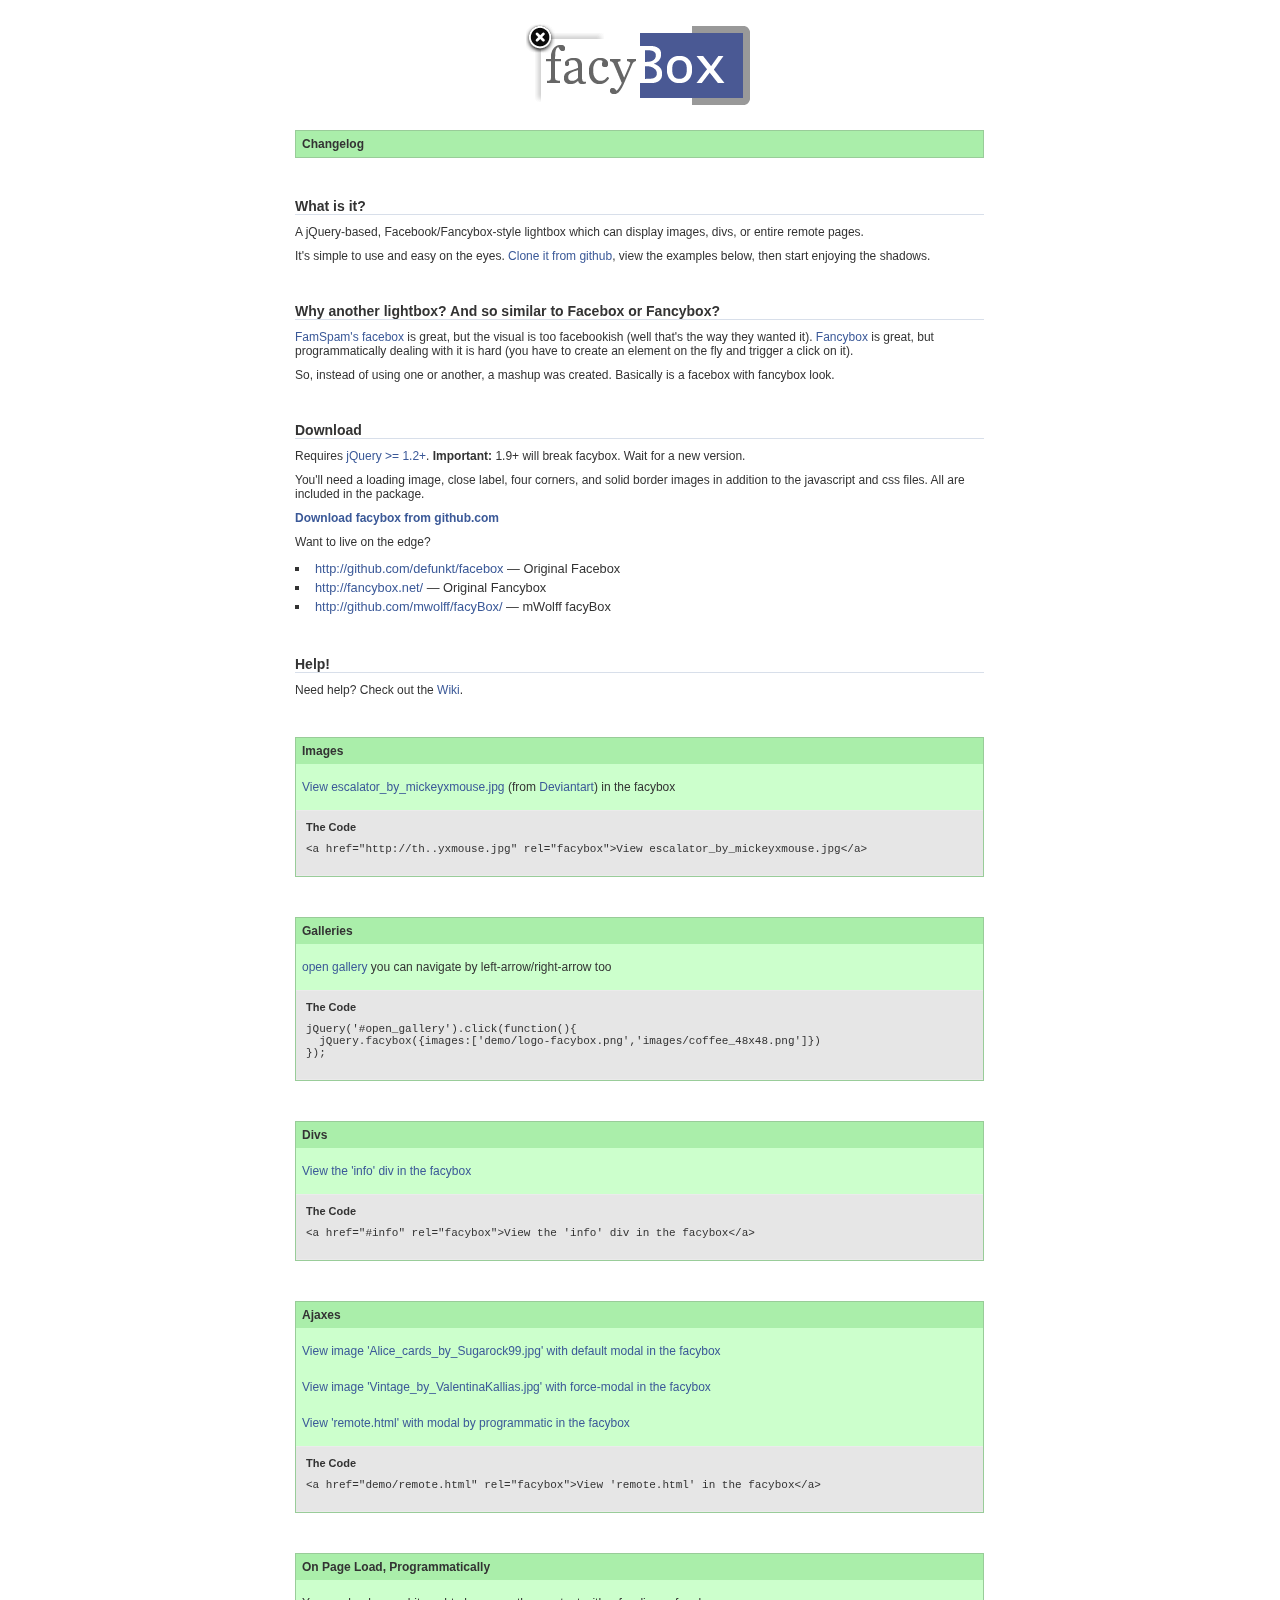
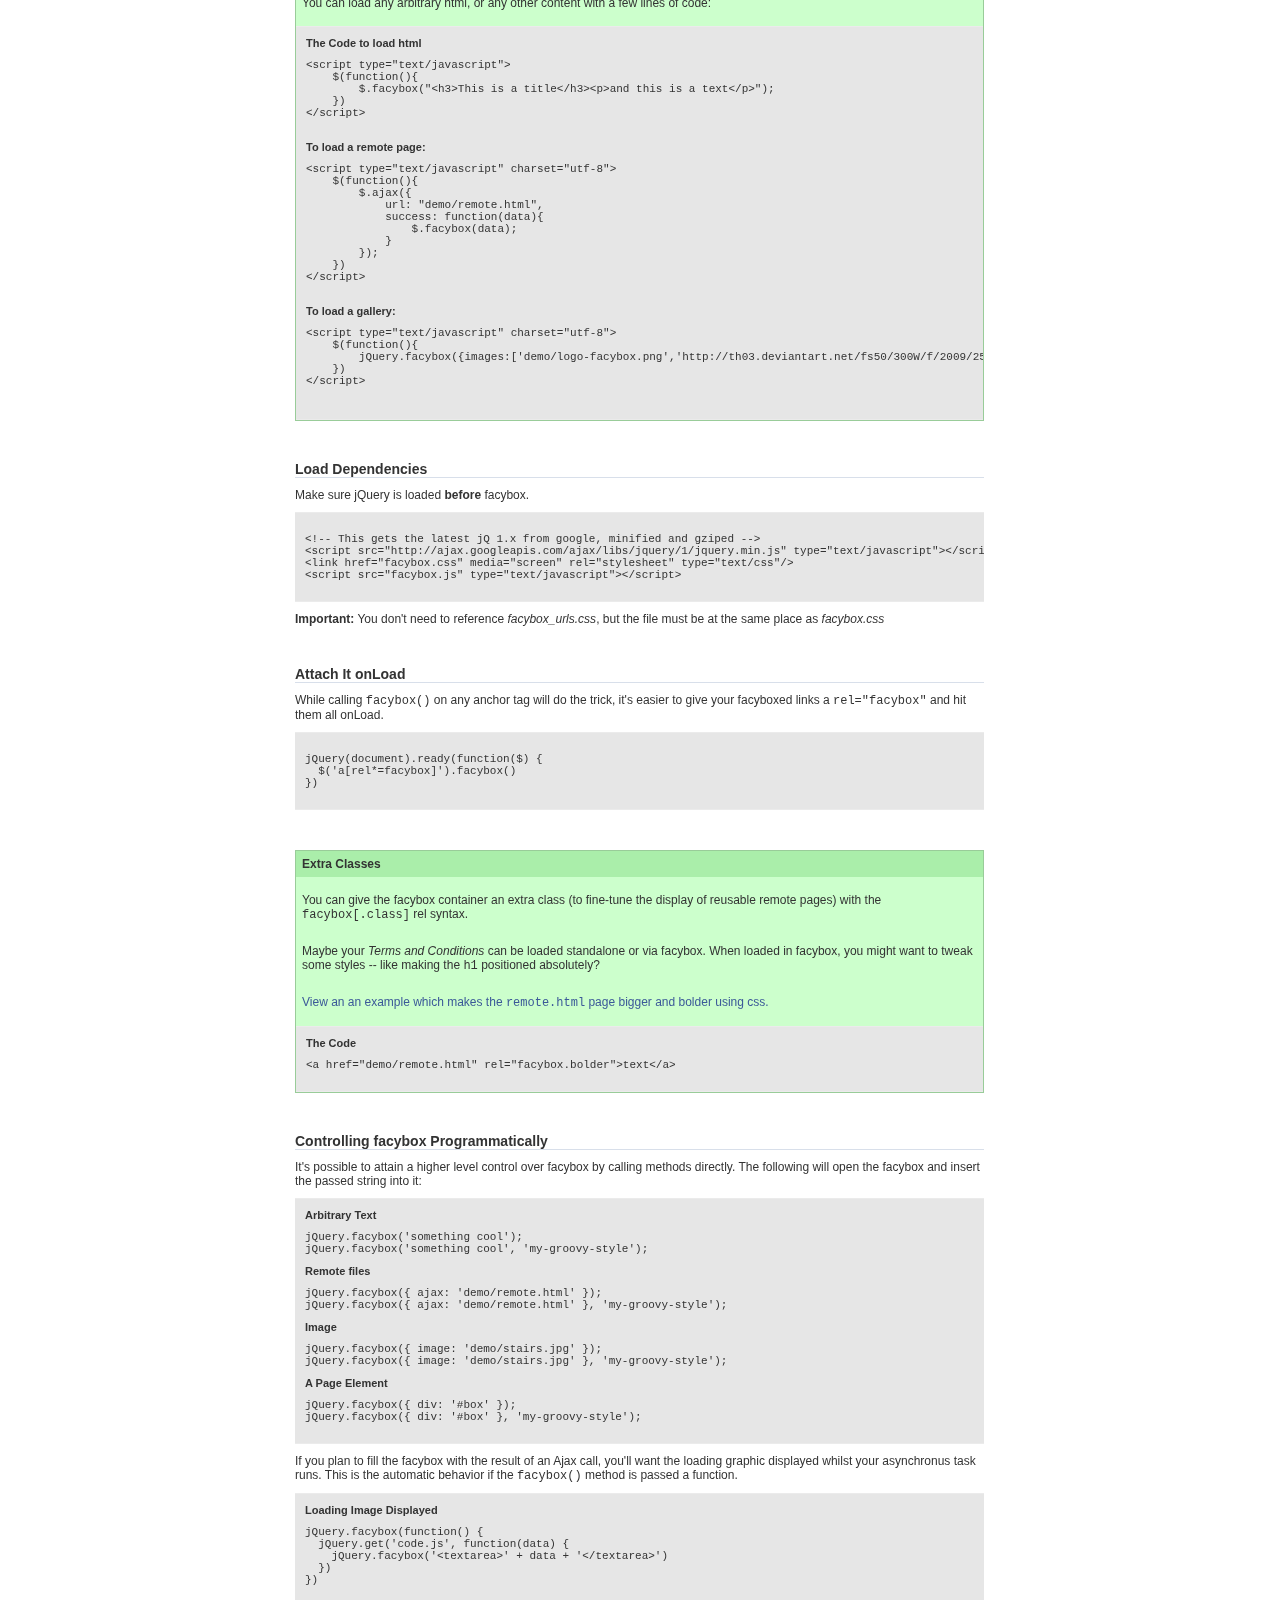
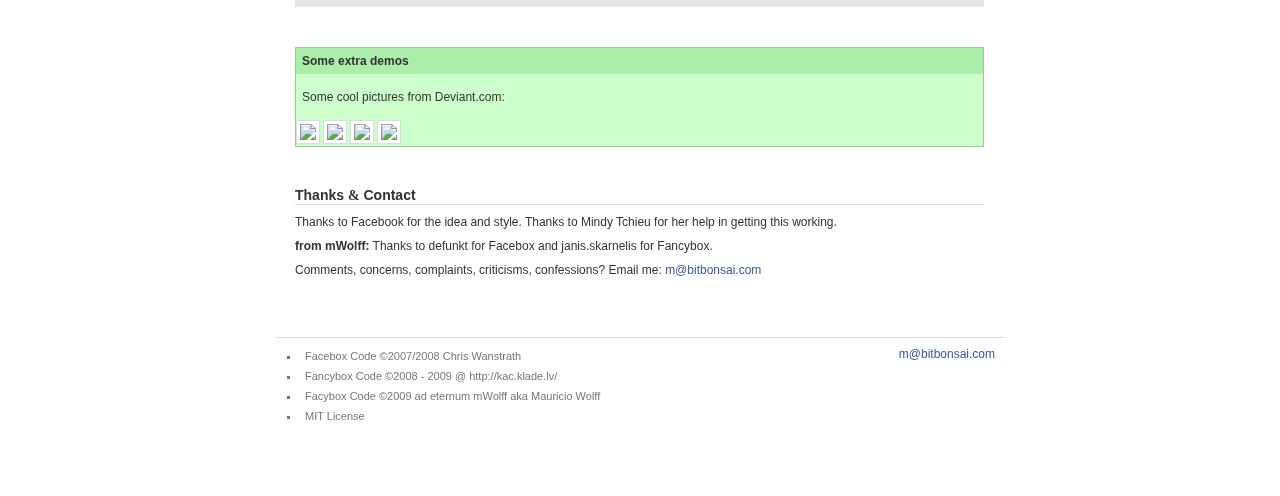
==== index.html @ f64c91e2 "first commit" ====
﻿<!DOCTYPE html PUBLIC "-//W3C//DTD XHTML 1.0 Transitional//EN" "http://www.w3.org/TR/xhtml1/DTD/xhtml1-transitional.dtd">

<html xmlns="http://www.w3.org/1999/xhtml" xml:lang="en" lang="en">
<head>
    <meta http-equiv="Content-Type" content="text/html; charset=utf-8" />
    <title>facybox 1.2.3</title>
    <link href="js/plugins/facybox/facybox.css" rel="stylesheet" />
    <link href="js/plugins/facybox/facybox_urls.css" rel="stylesheet" />
    <link href="demo/faceplant.css" media="screen" rel="stylesheet" type="text/css" />
    <script src="js/jquery.js" type="text/javascript"></script>
    <script src="js/plugins/facybox/facybox.js"></script>

    <script type="text/javascript">
        jQuery(document).ready(function ($) {
            $('a[rel*=facybox]').facybox({
                noAutoload: true,
                modal: false,
                opacity: 0.3
            });

            $("h2", $("#changelog")).css("cursor", "pointer").click(function () {
                $(this).next().slideToggle('fast');
            }).trigger("click");

        });
    </script>
</head>

<body>
    <div id="main">
        <div id="shadow">
            <div id="content">
                <div id="logo">
                    <img src="demo/logo-facybox.png" width="264" height="90" alt="facyBox" />
                </div>

                <div class="example news" id="changelog">
                    <h2>Changelog</h2>
                    <ul>
                        <li>1.2.3 - Changed jQuery to 1.8.3 (1.9+ will break because of $.browser)</li>
                        <li>1.2.1 - Added <em>packetmonkey</em>'s code to recognize Content-type headers sent by the server</li>
                        <li>
                            1.2 - Added support for Internet Explorer
                            <ul>
                                <li>transparent pngs</li>
                                <li>overlay css fix</li>
                                <li>faster facybox.close</li>
                                <li>fixed .w and .e width</li>
                            </ul>
                        </li>
                        <li>1.2 - $.fn.fixPNG added to jQuery, you can use in other pngs with: <em>$(".yourclass").fixPNG()</em></li>
                        <li>1.1 - Stripped img urls from <em>facybox.css</em> to <em>facybox_urls.css</em> (the last is imported)</li>
                        <li>1.1 - Image gallery</li>
                        <li>1.1 - Facybox centralizes vertically if content height is smaller then window height</li>
                    </ul>
                </div>

                <div class="example">
                    <h2>What is it?</h2>
                    <p>
                        A jQuery-based, Facebook/Fancybox-style lightbox which can display images, divs, or entire remote pages.
                    </p>

                    <p>
                        It's simple to use and easy on the eyes.  <a href="http://github.com/mwolff/facyBox/">Clone it from github</a>, view the examples below, then start enjoying the shadows.
                    </p>

                </div>

                <div class="example">
                    <h2>Why another lightbox? And so similar to Facebox or Fancybox?</h2>
                    <p>
                        <a href="http://famspam.com/facebox">FamSpam's facebox</a> is great, but the visual is too facebookish (well that's the way they wanted it).
                        <a href="http://fancybox.net">Fancybox</a> is great, but programmatically dealing with it is hard (you have to create an element on the fly and trigger a click on it).
                    </p>
                    <p>
                        So, instead of using one or another, a mashup was created. Basically is a facebox with fancybox look.
                    </p>
                </div>

                <div class="example">
                    <h2>Download</h2>

                    <p>Requires <a href="http://jquery.com">jQuery >= 1.2+</a>. <b>Important:</b> 1.9+ will break facybox. Wait for a new version.</p>
                    <p>
                        You'll need a loading image, close label, four corners, and solid border images in addition to the javascript and css files.  All are included
                        in the package.
                    </p>
                    <p>
                        <strong><a href="http://github.com/mwolff/facyBox/">Download facybox from github.com</a></strong>
                    </p>

                    <p>
                        Want to live on the edge?
                        <ul style="font-size: 0.8em">
                            <li><a href="http://github.com/defunkt/facebox">http://github.com/defunkt/facebox</a> &mdash; Original Facebox </li>
                            <li><a href="http://fancybox.net/">http://fancybox.net/</a> &mdash; Original Fancybox</li>
                            <li><a href="http://github.com/mwolff/facyBox/" title="mwolff's facyBox - GitHub">http://github.com/mwolff/facyBox/</a> &mdash; mWolff facyBox</li>
                        </ul>
                    </p>
                </div>


                <div class="example">
                    <h2>Help!</h2>

                    <p> Need help?  Check out the <a href="http://wiki.github.com/mwolff/facybox">Wiki</a>.</p>
                </div>

                <div class="example news">
                    <h2>Images</h2>

                    <p> <a href="http://th03.deviantart.net/fs39/300W/i/2008/350/4/9/escalator_by_mickeyxmouse.jpg" rel="facybox">View escalator_by_mickeyxmouse.jpg</a> (from <a href="http://mickeyxmouse.deviantart.com/art/escalator-106463182">Deviantart</a>) in the facybox </p>

                    <div class="code">
                        <h3>The Code</h3>
                        <code>
                            &lt;a href=&quot;http://th..yxmouse.jpg&quot; rel=&quot;facybox&quot;&gt;View escalator_by_mickeyxmouse.jpg&lt;/a&gt;
                        </code>
                    </div>
                </div>

                <div class="example news">
                    <h2>Galleries</h2>

                    <p>
                        <a style="cursor: pointer" id="open_gallery">open gallery</a>
                        you can navigate by left-arrow/right-arrow too
                    </p>
                    <script>
                        jQuery('#open_gallery').click(function () {
                            jQuery.facybox({ images: ['http://th01.deviantart.net/fs50/300W/f/2009/257/7/f/Vintage_by_ValentinaKallias.jpg', 'http://th07.deviantart.net/fs51/300W/f/2009/257/c/0/c0a43b00118655bd2804bc931589a47f.jpg', 'http://th03.deviantart.net/fs50/300W/f/2009/257/d/6/Lost_room_by_fogke.jpg'] })
                        });
                    </script>
                    <div class="code">
                        <h3>The Code</h3>
                        <code>
                            <pre>
jQuery('#open_gallery').click(function(){
  jQuery.facybox({images:['demo/logo-facybox.png','images/coffee_48x48.png']})
});            </pre>
                        </code>
                    </div>
                </div>

                <div class="example news">
                    <h2>Divs</h2>

                    <p> <a href="#info" rel="facybox">View the 'info' div in the facybox</a> </p>

                    <div class="code">
                        <h3>The Code</h3>
                        <code>&lt;a href="#info" rel="facybox"&gt;View the 'info' div in the facybox&lt;/a&gt;</code>
                    </div>
                </div>

                <div class="example news">
                    <h2>Ajaxes</h2>

                    <p>
                        <a href="http://th05.deviantart.net/fs50/300W/f/2009/257/9/5/Alice_cards_by_Sugarock99.jpg" rel="facybox">
                            View image 'Alice_cards_by_Sugarock99.jpg' with default modal in the facybox
                        </a>
                    </p>
                    <p>
                        <a href="http://th01.deviantart.net/fs50/300W/f/2009/257/7/f/Vintage_by_ValentinaKallias.jpg" rel="facybox" forceModal="true">
                            View image 'Vintage_by_ValentinaKallias.jpg' with force-modal in the facybox
                        </a>
                    </p>
                    <p>
                        <a href="javascript: openRemoteHtml();">
                            View 'remote.html' with modal by programmatic in the facybox
                        </a>
                    </p>

                    <div class="code">
                        <h3>The Code</h3>
                        <code>&lt;a href="demo/remote.html" rel="facybox"&gt;View 'remote.html' in the facybox&lt;/a&gt;</code>
                    </div>
                </div>

                <div class="example news">
                    <h2>On Page Load, Programmatically</h2>
                    <p>You can load any arbitrary html, or any other content with a few lines of code:</p>
                    <div class="code">
                        <h3>The Code to load html</h3>
                        <code>
                            <pre>
&lt;script type=&quot;text/javascript&quot;&gt;
    $(function(){
        $.facybox(&quot;&lt;h3&gt;This is a title&lt;/h3&gt;&lt;p&gt;and this is a text&lt;/p&gt;&quot;);
    })
&lt;/script&gt;
              </pre>
                        </code>
                        <h3>To load a remote page:</h3>
                        <code>
                            <pre>
&lt;script type=&quot;text/javascript&quot; charset=&quot;utf-8&quot;&gt;
    $(function(){
        $.ajax({
            url: &quot;demo/remote.html&quot;,
            success: function(data){
                $.facybox(data);
            }
        });
    })
&lt;/script&gt;
                </pre>
                        </code>

                        <h3>To load a gallery:</h3>
                        <code>
                            <pre>
&lt;script type=&quot;text/javascript&quot; charset=&quot;utf-8&quot;&gt;
    $(function(){
        jQuery.facybox({images:[&#x27;demo/logo-facybox.png&#x27;,&#x27;http://th03.deviantart.net/fs50/300W/f/2009/257/d/6/Lost_room_by_fogke.jpg&#x27;]})
    })
&lt;/script&gt;
            </pre>
                        </code>
                    </div>
                </div>

                <div class="example">
                    <h2>Load Dependencies</h2>

                    <p>Make sure jQuery is loaded <strong>before</strong> facybox.</p>

                    <div class="code">
                        <code style="white-space: nowrap">
                            &lt;!-- This gets the latest jQ 1.x from google, minified and gziped --&gt;<br />
                            &lt;script src=&quot;http://ajax.googleapis.com/ajax/libs/jquery/1/jquery.min.js&quot; type=&quot;text/javascript&quot;&gt;&lt;/script&gt;<br />
                            &lt;link href="facybox.css" media="screen" rel="stylesheet" type="text/css"/&gt;<br />
                            &lt;script src="facybox.js" type="text/javascript"&gt;&lt;/script&gt;
                        </code>
                    </div>
                    <p><strong>Important:</strong> You don't need to reference <em>facybox_urls.css</em>, but the file must be at the same place as <em>facybox.css</em></p>
                </div>

                <div class="example">
                    <h2>Attach It onLoad</h2>

                    <p>While calling <code>facybox()</code> on any anchor tag will do the trick, it's easier to give your facyboxed links a <code>rel="facybox"</code> and hit them all onLoad.</p>

                    <div class="code">
                        <code>
                            jQuery(document).ready(function($) {<br />
                            &nbsp;&nbsp;$('a[rel*=facybox]').facybox() <br />
                            })
                        </code>
                    </div>
                </div>

                <div class="example news">
                    <h2>Extra Classes</h2>
                    <p>
                        You can give the facybox container an extra class (to fine-tune the display of reusable remote pages)
                        with the <code>facybox[.class]</code> rel syntax.
                    </p>
                    <p>
                        Maybe your <i>Terms and Conditions</i> can be loaded standalone or via facybox.  When loaded in facybox,
                        you might want to tweak some styles -- like making the <code>h1</code> positioned absolutely?
                    </p>
                    <p>
                        <a href="demo/remote.html" rel="facybox.bolder">
                            View an an example which makes the <code>remote.html</code> page bigger and bolder using css.
                        </a>
                    </p>

                    <div class="code">
                        <h3>The Code</h3>
                        <code>&lt;a href="demo/remote.html" rel="facybox.bolder"&gt;text&lt;/a&gt;</code>
                    </div>
                </div>

                <div class="example">
                    <h2>Controlling facybox Programmatically</h2>
                    <p>
                        It's possible to attain a higher level control over facybox by calling methods directly.
                        The following will open the facybox and insert the passed string into it:
                    </p>

                    <div class="code">
                        <h3>Arbitrary Text</h3>
                        <code>
                            jQuery.facybox('something cool');<br />
                            jQuery.facybox('something cool', 'my-groovy-style');
                        </code>
                        <h3>Remote files</h3>
                        <code>
                            jQuery.facybox({ ajax: 'demo/remote.html' });<br />
                            jQuery.facybox({ ajax: 'demo/remote.html' }, 'my-groovy-style');
                        </code>
                        <h3>Image</h3>
                        <code>
                            jQuery.facybox({ image: 'demo/stairs.jpg' });<br />
                            jQuery.facybox({ image: 'demo/stairs.jpg' }, 'my-groovy-style');
                        </code>
                        <h3>A Page Element</h3>
                        <code>
                            jQuery.facybox({ div: '#box' });<br />
                            jQuery.facybox({ div: '#box' }, 'my-groovy-style');
                        </code>
                    </div>

                    <p>
                        If you plan to fill the facybox with the result of an Ajax call, you'll want the loading graphic
                        displayed whilst your asynchronus task runs.  This is the automatic behavior if the <code>facybox()</code>
                        method is passed a function.
                    </p>

                    <div class="code">
                        <h3>Loading Image Displayed</h3>
                        <code>
                            jQuery.facybox(function() { <br />
                            &nbsp;&nbsp;jQuery.get('code.js', function(data) {<br />
                            &nbsp;&nbsp;&nbsp;&nbsp;jQuery.facybox('&lt;textarea&gt;' + data + '&lt;/textarea&gt;')<br />
                            &nbsp;&nbsp;})<br />
                            })
                        </code>
                    </div>
                </div>

                <div class="example news">
                    <h2>Some extra demos</h2>
                    <p>Some cool pictures from Deviant.com:</p>
                    <div id="screenshots">
                        <a href="http://th05.deviantart.net/fs50/300W/f/2009/257/9/5/Alice_cards_by_Sugarock99.jpg" rel="facybox"><img src="http://th05.deviantart.net/fs50/150/f/2009/257/9/5/Alice_cards_by_Sugarock99.jpg" /></a>
                        <a href="http://th01.deviantart.net/fs50/300W/f/2009/257/7/f/Vintage_by_ValentinaKallias.jpg" rel="facybox"><img src="http://th01.deviantart.net/fs50/150/f/2009/257/7/f/Vintage_by_ValentinaKallias.jpg" /></a>
                        <a href="http://th07.deviantart.net/fs51/300W/f/2009/257/c/0/c0a43b00118655bd2804bc931589a47f.jpg" rel="facybox"><img src="http://th07.deviantart.net/fs51/150/f/2009/257/c/0/c0a43b00118655bd2804bc931589a47f.jpg" /></a>
                        <a href="http://th03.deviantart.net/fs50/300W/f/2009/257/d/6/Lost_room_by_fogke.jpg" rel="facybox"><img src="http://th03.deviantart.net/fs50/150/f/2009/257/d/6/Lost_room_by_fogke.jpg" /></a>
                    </div>
                </div>

                <div class="example">
                    <h2>Thanks <span class="amp">&amp;</span> Contact</h2>
                    <p>
                        Thanks to Facebook for the idea and style.  Thanks to Mindy Tchieu for her help in getting this working.
                    </p>
                    <p> <strong>from mWolff:</strong> Thanks to defunkt for Facebox and janis.skarnelis for Fancybox.</p>
                    <p>
                        Comments, concerns, complaints, criticisms, confessions?  Email me:
                        <script type="text/javascript">
                            document.write(
                                "<n uers=\"znvygb:z\100ovgobafnv\056pbz\">z\100ovgobafnv\056pbz<\057n>".replace(/[a-zA-Z]/g, function (c) { return String.fromCharCode((c <= "Z" ? 90 : 122) >= (c = c.charCodeAt(0) + 13) ? c : c - 26); }));
                        </script>
                    </p>
                </div>
            </div>
        </div>

        <div id="footer">
            <p class="right">
                <script type="text/javascript">
                    document.write(
                        "<n uers=\"znvygb:z\100ovgobafnv\056pbz\">z\100ovgobafnv\056pbz<\057n>".replace(/[a-zA-Z]/g, function (c) { return String.fromCharCode((c <= "Z" ? 90 : 122) >= (c = c.charCodeAt(0) + 13) ? c : c - 26); }));
                </script>
            </p>

            <ul>
                <li> Facebox Code &copy;2007/2008 Chris Wanstrath </li>
                <li> Fancybox Code &copy;2008 - 2009 @ http://kac.klade.lv/</li>
                <li> Facybox Code &copy;2009 ad eternum mWolff aka Mauricio Wolff</li>
                <li>MIT License</li>
            </ul>
        </div>
    </div>

    <div id="info" style="display:none;">
        <p> Hey, I'm the 'info' div! </p>
        <p> I look like this: </p>
        <code>
            &lt;div id="info" style="display:none;"&gt; <br />
            &nbsp;&nbsp;text<br />
            &lt;/div&gt;
        </code>
    </div>
</body>
</html>
---- js/plugins/facybox/facybox.css ----
@import "./facybox_urls.css";

#facybox {
	position: absolute;
	top: 0;
	left: 0;
	margin: -20px 0 0 -20px;
	z-index: 100;
	text-align: left;
	padding: 18px;
	min-width: 40px;
	min-height: 40px;
}
#facybox .w,  #facybox .e, #facybox  .nw,
#facybox .ne, #facybox .sw, #facybox .se {
	min-height: 18px;
	min-width: 13px;
}
#facybox .n, #facybox .s {
	background-repeat: repeat-x;
	height: 18px;
}
#facybox .w, #facybox .e {
	background-repeat: repeat-y;
}

#facybox .nw, #facybox .ne, #facybox .sw, #facybox .se,
#facybox a.next, #facybox a.prev,
#facybox .closek #facybox .loading {
	background-repeat: no-repeat;
}

#facybox a.next {
  background-position: 9999px 50%;
}

#facybox a.prev {
  background-position: -9999px 50%;
}
#facybox a.prev:hover{
	background-position: 0 50%;
}
#facybox a.next:hover{
	background-position: 100% 50%;
}

#facybox .close {
	position: absolute;
	top: 5px;
	right: 0;
	display: block;
	width: 30px;
	height: 30px;
}

#facybox .prev,
#facybox .next{
	display: block;
	position: absolute;
	cursor: pointer;
}

#facybox .navigation .counter{
	background: #000;
	color: #fff;
	text-align: center;
	position: absolute;
	bottom: -33px;
	left: -10px;
	padding: 2px 0;
	font-size: 11px;
}

#facybox .loading {
  margin: 0 auto;
  width: 22px;
  height: 22px;
  text-align: center;
}

#facybox .popup {
  position: relative;
}

#facybox table {
  border-collapse: collapse;
}

#facybox td {
  border-bottom: 0;
  padding: 0;
}

#facybox .body {
  padding: 10px;
  background: #fff;
  width: auto;
}

#facybox .loading {
  text-align: center;
}

#facybox .image {
  text-align: center;
  line-height: 0;
}

#facybox img {
  border: 0;
  margin: 0;
}

#facybox .footer {
	position: absolute;
	top: 28px;
	left: 23px;
	padding: 0;
	width: 90%;
}

#facybox .footer img {
  vertical-align: middle;
}

#facybox .tl, #facybox .tr, #facybox .bl, #facybox .br {
  height: 10px;
  width: 10px;
  overflow: hidden;
  padding: 0;
}

#facybox_overlay {
	position: fixed;
	top: 0px;
	left: 0px;
	height: 100%;
	width: 100%;
}

.facybox_hide {
  z-index:-100;
}

.facybox_overlayBG {
  background-color: #000;
  z-index: 99;
}
---- js/plugins/facybox/facybox_urls.css ----
/*
    A separte CSS file dedicated to rules that involve
    URLs. This makes it easy to configure where your
    images are without having to edit the main facyBox
    stylesheet.
*/

#facybox .n       { background-image: url('images/fancy_shadow_n.png');  }               
#facybox .s       { background-image: url('images/fancy_shadow_s.png');  }
#facybox .w       { background-image: url('images/fancy_shadow_w.png');  }
#facybox .e       { background-image: url('images/fancy_shadow_e.png');  }
#facybox .nw      { background-image: url('images/fancy_shadow_nw.png'); }
#facybox .ne      { background-image: url('images/fancy_shadow_ne.png'); }
#facybox .sw      { background-image: url('images/fancy_shadow_sw.png'); }
#facybox .se      { background-image: url('images/fancy_shadow_se.png'); }
#facybox a.next   { background-image: url('images/fancy_right.png');     }
#facybox a.prev   { background-image: url('images/fancy_left.png');      }
#facybox .close   { background-image: url('images/fancy_closebox.png');  }
#facybox .loading { background-image: url('images/loading.gif');         }
---- demo/faceplant.css ----
* {
  margin: 0;
  padding: 0;
}

body { 
  font-family: "lucida grande",tahoma,verdana,arial,sans-serif; 
  background: #fff;
  color: #333;
  padding-bottom: 25px;
}

a {
  color: #3B5998;
  text-decoration: none;
}

a:hover {
  text-decoration: underline;
}

p {
  font-size: 12px;
  margin: 10px 0;
}

ul li {
	list-style-type: square;
	margin: 0 0 0 15px;
}

li {
  padding: 2px 5px;
}

.right {
  float: right;
}

.amp {
  font-family: Georgia;
}

.bolder { 
  background: red; 
  color: white; 
  font-size: 20px; 
  padding: 20px; 
  width: 500px; 
}

textarea {
  height: 400px;
  width: 600px;
}

#main {
  margin: 0 auto;
  width: 730px;
}

#shadow {
  background: transparent url() repeat-y scroll right top;
  border-bottom: 1px solid #ddd;
  margin: 2px 0px 0px 1px;
  padding: 0;
}

#content {
  margin: -2px 1px 0px -1px;
  padding: 20px;
}

#logo {
  margin-bottom: 20px;
  text-align: center;
}

.example {
  margin-bottom: 40px;
}

.example h2 {
  border-bottom: 1px solid #D8DFEA;
  margin-bottom: 10px;
  font-size: 14px;
  padding: 0;
  margin: 0;
}

.news {
	background: #cfc;
	border: 1px solid #9c9;
	font-size: 11px;
}
.news h2{
	border: none;
	background: #aea;
	padding: 0.5em;
	font-size: 12px;
}
.news p, .news ul{
	padding: 0.5em;
}

.example ul li {

}

.code {
	background: #e6e6e6;
	border-top: 1px solid #EBEBEB;
	border-bottom: 1px solid #EBEBEB;
	padding: 10px;
	overflow: auto;
	white-space: nowrap;
	font-size: 11px;
}

.code h3 {
  font-size: 11px;
}

.code code {
	margin: 10px 0;
	display: block;
	font-family: Monaco, 'courier-new', monospace;
}
.code pre{
	font-family: Monaco, 'courier-new', monospace;
}


#screenshots a {
  border: none;
}

#screenshots img {
  padding: 3px;
  border: 1px solid #ddd;
  background: #fff;
}

#footer {
  padding: 8px 10px 0px;
  color: #777;
  line-height: 16px;
  font-size: 11px;
}

#footer p {
  margin: 0;
}



#donate{
	background: #ffc url(coffee_48x48.png) no-repeat center left;
	display: block;
	border: 1px solid #E5E2D7;
	width: 200px;
	height: 58px;
	color: #605D5B;
	font-size: 11px;
	padding: 5px 10px 5px 35px;
	margin: 40px 40px 0 0;
	text-decoration: none;
	cursor: pointer;
	
	position: absolute;
	right: 40px;
	
	-moz-border-radius: 6px;
	-webkit-border-radius: 6px;
}
#donate:hover{
	background-color: #45464B;
	border-color: #0f0;
	color: #fff;
}
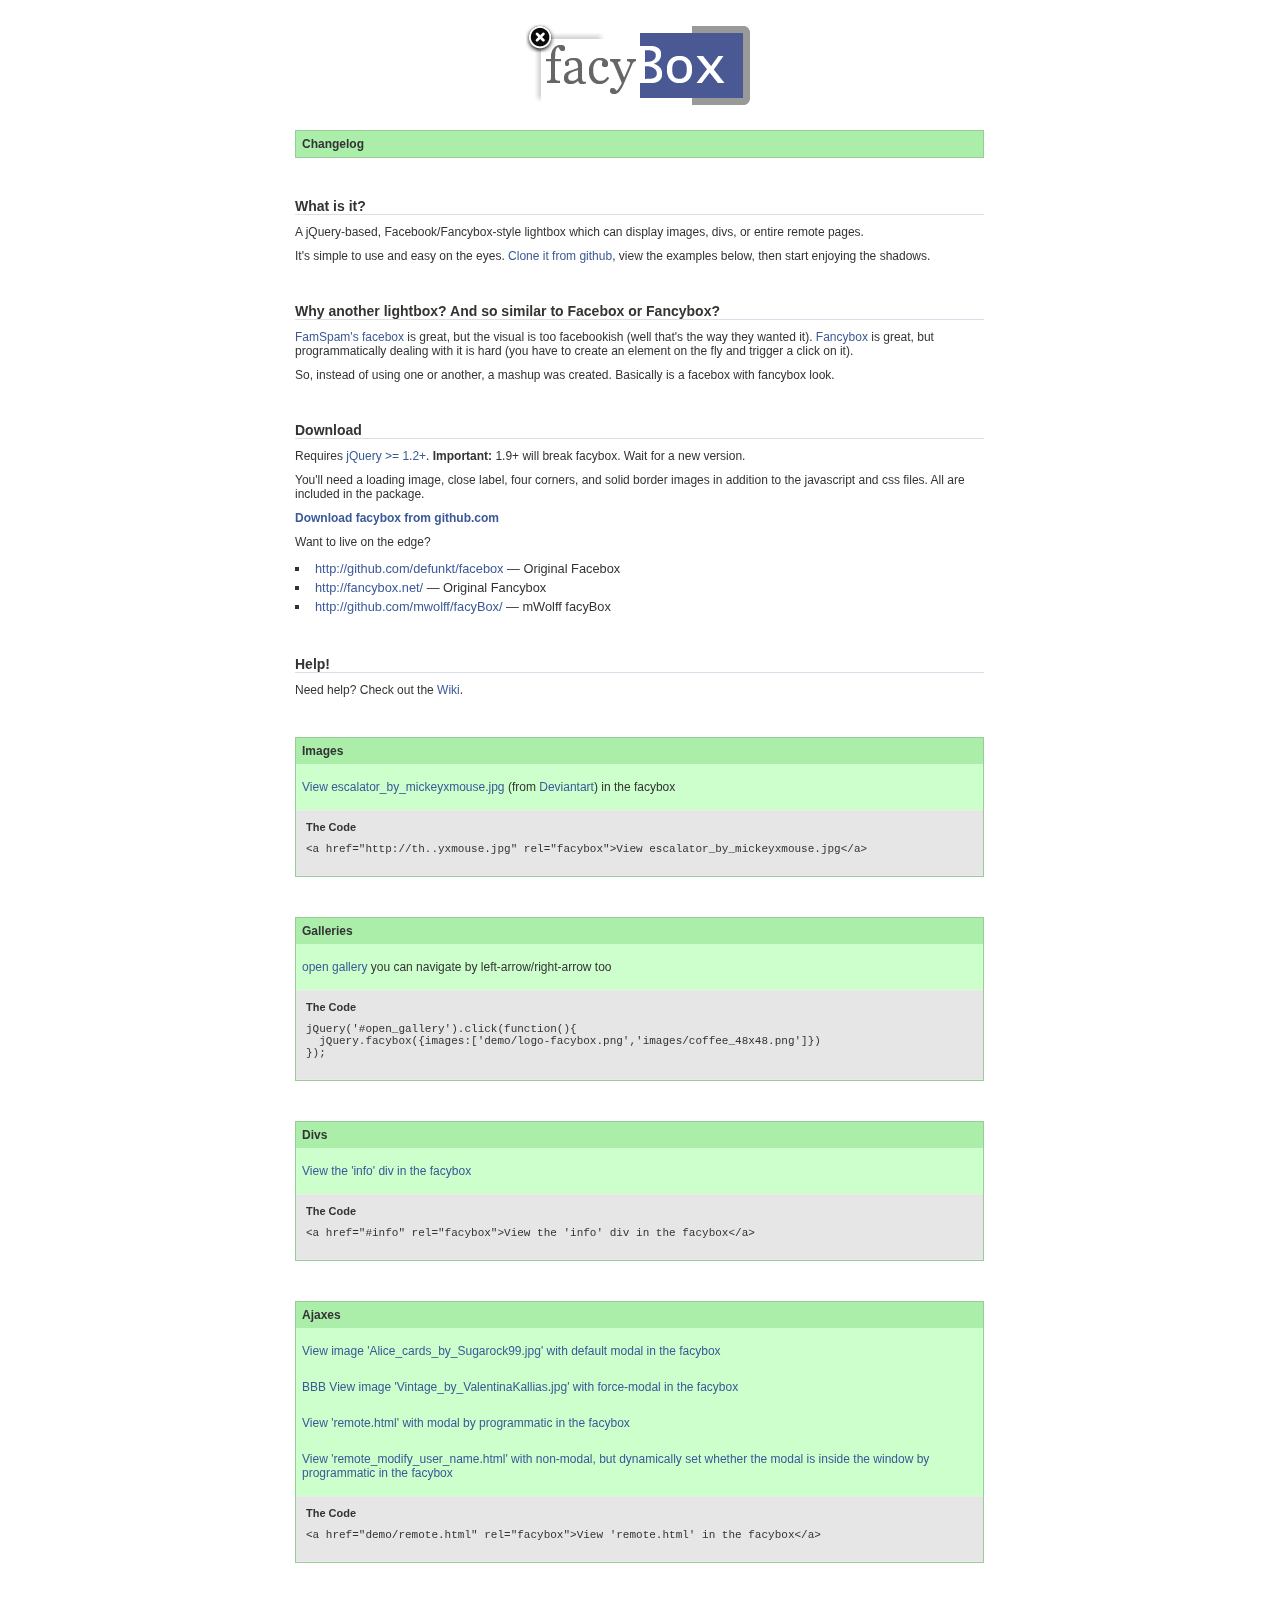
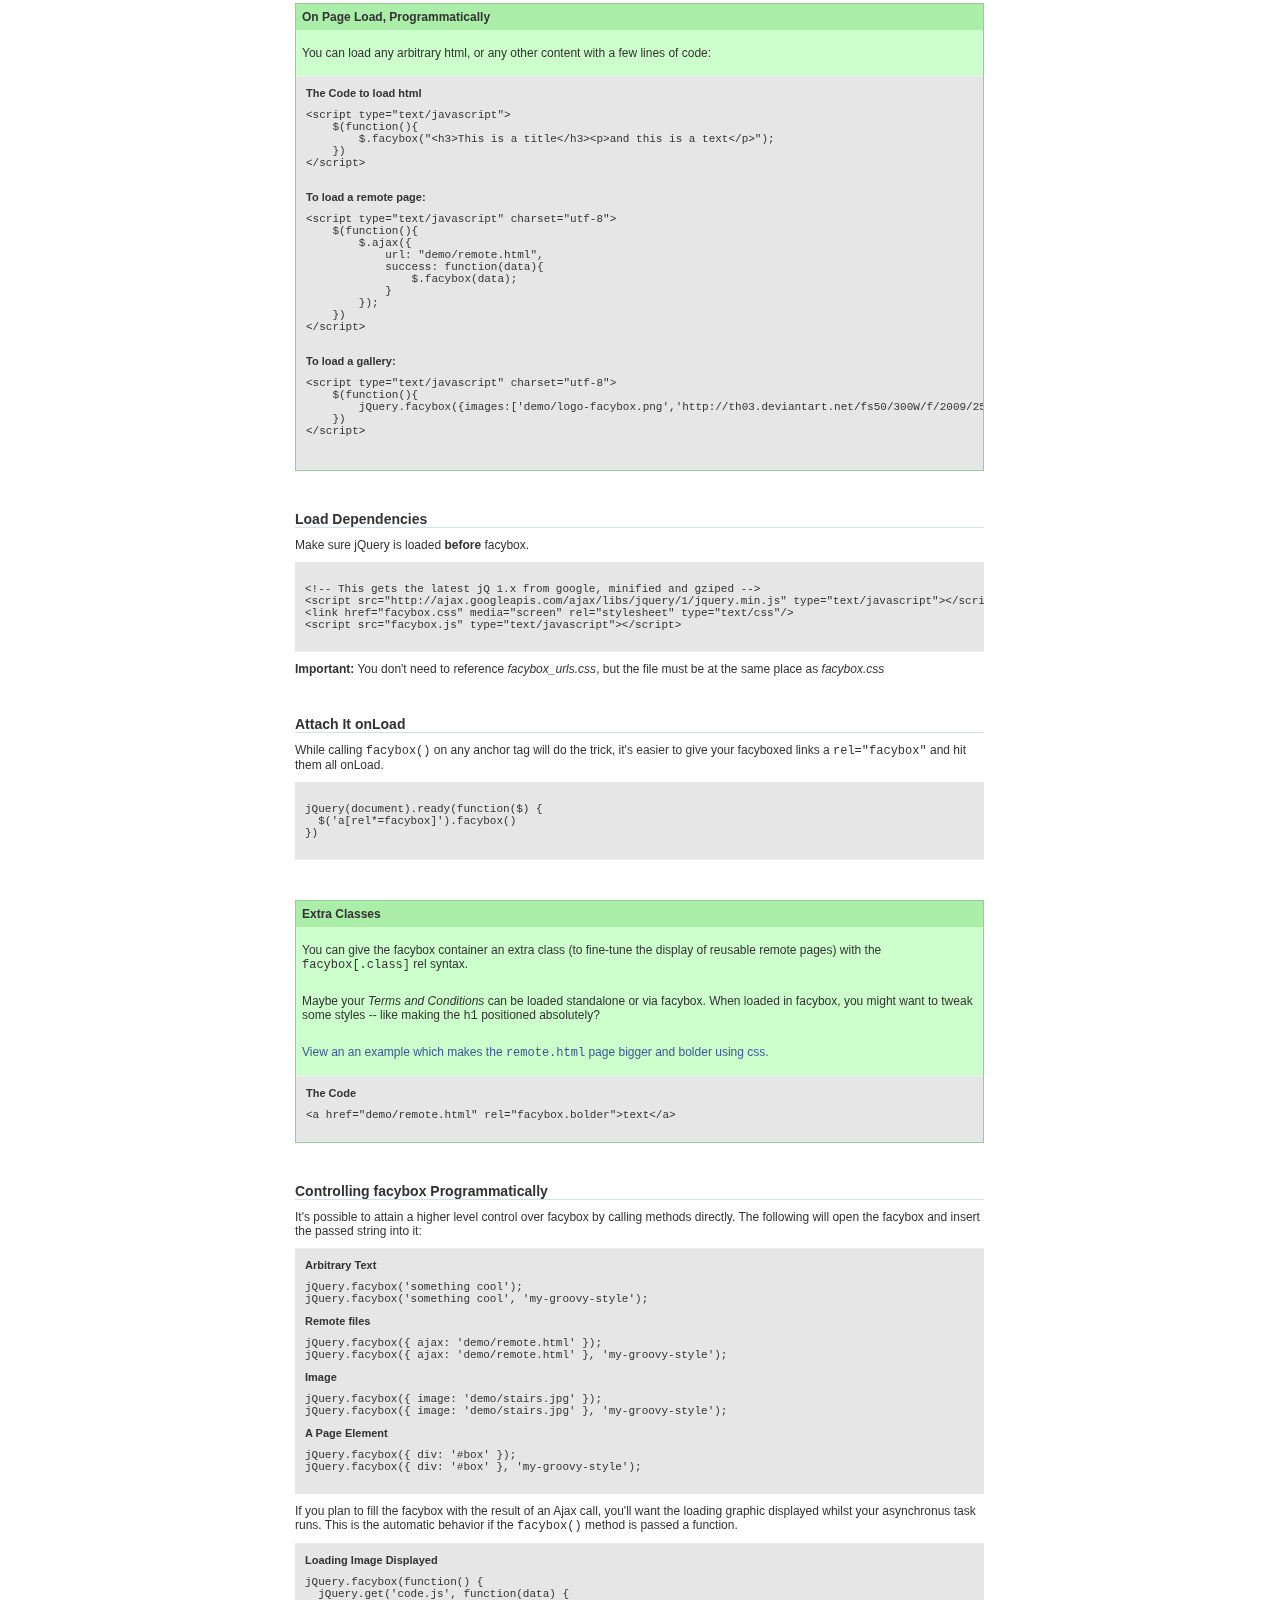
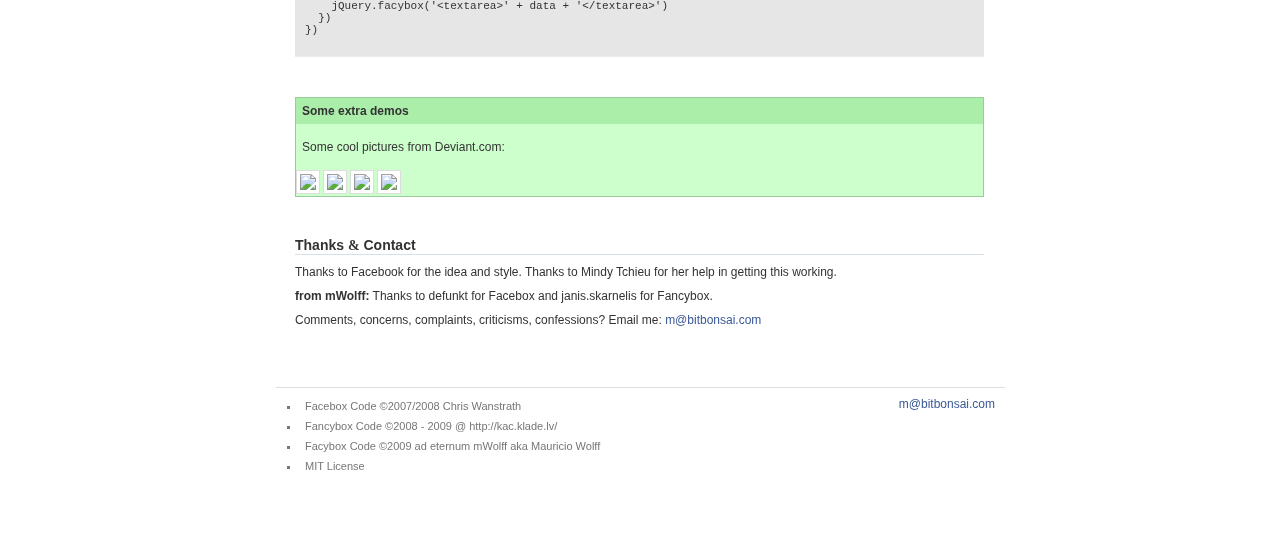
==== commit d6407fc1: "dynamically set whether the modal is inside the window by programmatic in the facybox" ====
--- a/index.html
+++ b/index.html
@@ -8,14 +8,14 @@
     <link href="js/plugins/facybox/facybox_urls.css" rel="stylesheet" />
     <link href="demo/faceplant.css" media="screen" rel="stylesheet" type="text/css" />
     <script src="js/jquery.js" type="text/javascript"></script>
-    <script src="js/plugins/facybox/facybox.js"></script>
+    <script src="js/plugins/facybox/facybox.js?v=13"></script>
 
     <script type="text/javascript">
         jQuery(document).ready(function ($) {
             $('a[rel*=facybox]').facybox({
                 noAutoload: true,
                 modal: false,
-                opacity: 0.3
+                opacity: 0
             });
 
             $("h2", $("#changelog")).css("cursor", "pointer").click(function () {
@@ -23,6 +23,30 @@
             }).trigger("click");
 
         });
+        function closeFacyBox() {
+            $.facybox.close();
+        }
+        function removeDisabledAttr(jObj) {
+            if (typeof (jObj) == 'undefined') {
+                return;
+            }
+            if (typeof (jObj.removeProp) != 'undefined') {
+                jObj.removeProp("disabled");
+            }
+            if (typeof (jObj.removeAttr) != 'undefined') {
+                jObj.removeAttr("disabled");
+            }
+        }
+        function editInFacyBox() {
+            var jUserName = $("#userName");
+            if (jUserName.length == 0) {
+                alert("The element 'userName' of page can not be found.");
+                return;
+            }
+            removeDisabledAttr(jUserName);
+            $.facybox.setToModalByDynamic(true); //
+            
+        }
     </script>
 </head>
 
@@ -164,7 +188,7 @@
                     </p>
                     <p>
                         <a href="http://th01.deviantart.net/fs50/300W/f/2009/257/7/f/Vintage_by_ValentinaKallias.jpg" rel="facybox" forceModal="true">
-                            View image 'Vintage_by_ValentinaKallias.jpg' with force-modal in the facybox
+                            BBB View image 'Vintage_by_ValentinaKallias.jpg' with force-modal in the facybox
                         </a>
                     </p>
                     <p>
@@ -172,6 +196,20 @@
                             View 'remote.html' with modal by programmatic in the facybox
                         </a>
                     </p>
+                    <p>
+                        <a href="javascript: openRemoteModifyUserNameHtml();">
+                            View 'remote_modify_user_name.html' with non-modal,
+                            but dynamically set whether the modal is inside the window by programmatic in the facybox
+                        </a>
+                    </p>
+                    <script type="text/javascript">
+                        function openRemoteHtml() {
+                            jQuery.facybox({ ajax: 'demo/remote.html', forceModal: true }, 'my-groovy-style');
+                        }
+                        function openRemoteModifyUserNameHtml() {
+                            jQuery.facybox({ ajax: 'demo/remote_modify_user_name.html', forceModal: false }, 'my-groovy-style');
+                        }
+                    </script>
 
                     <div class="code">
                         <h3>The Code</h3>
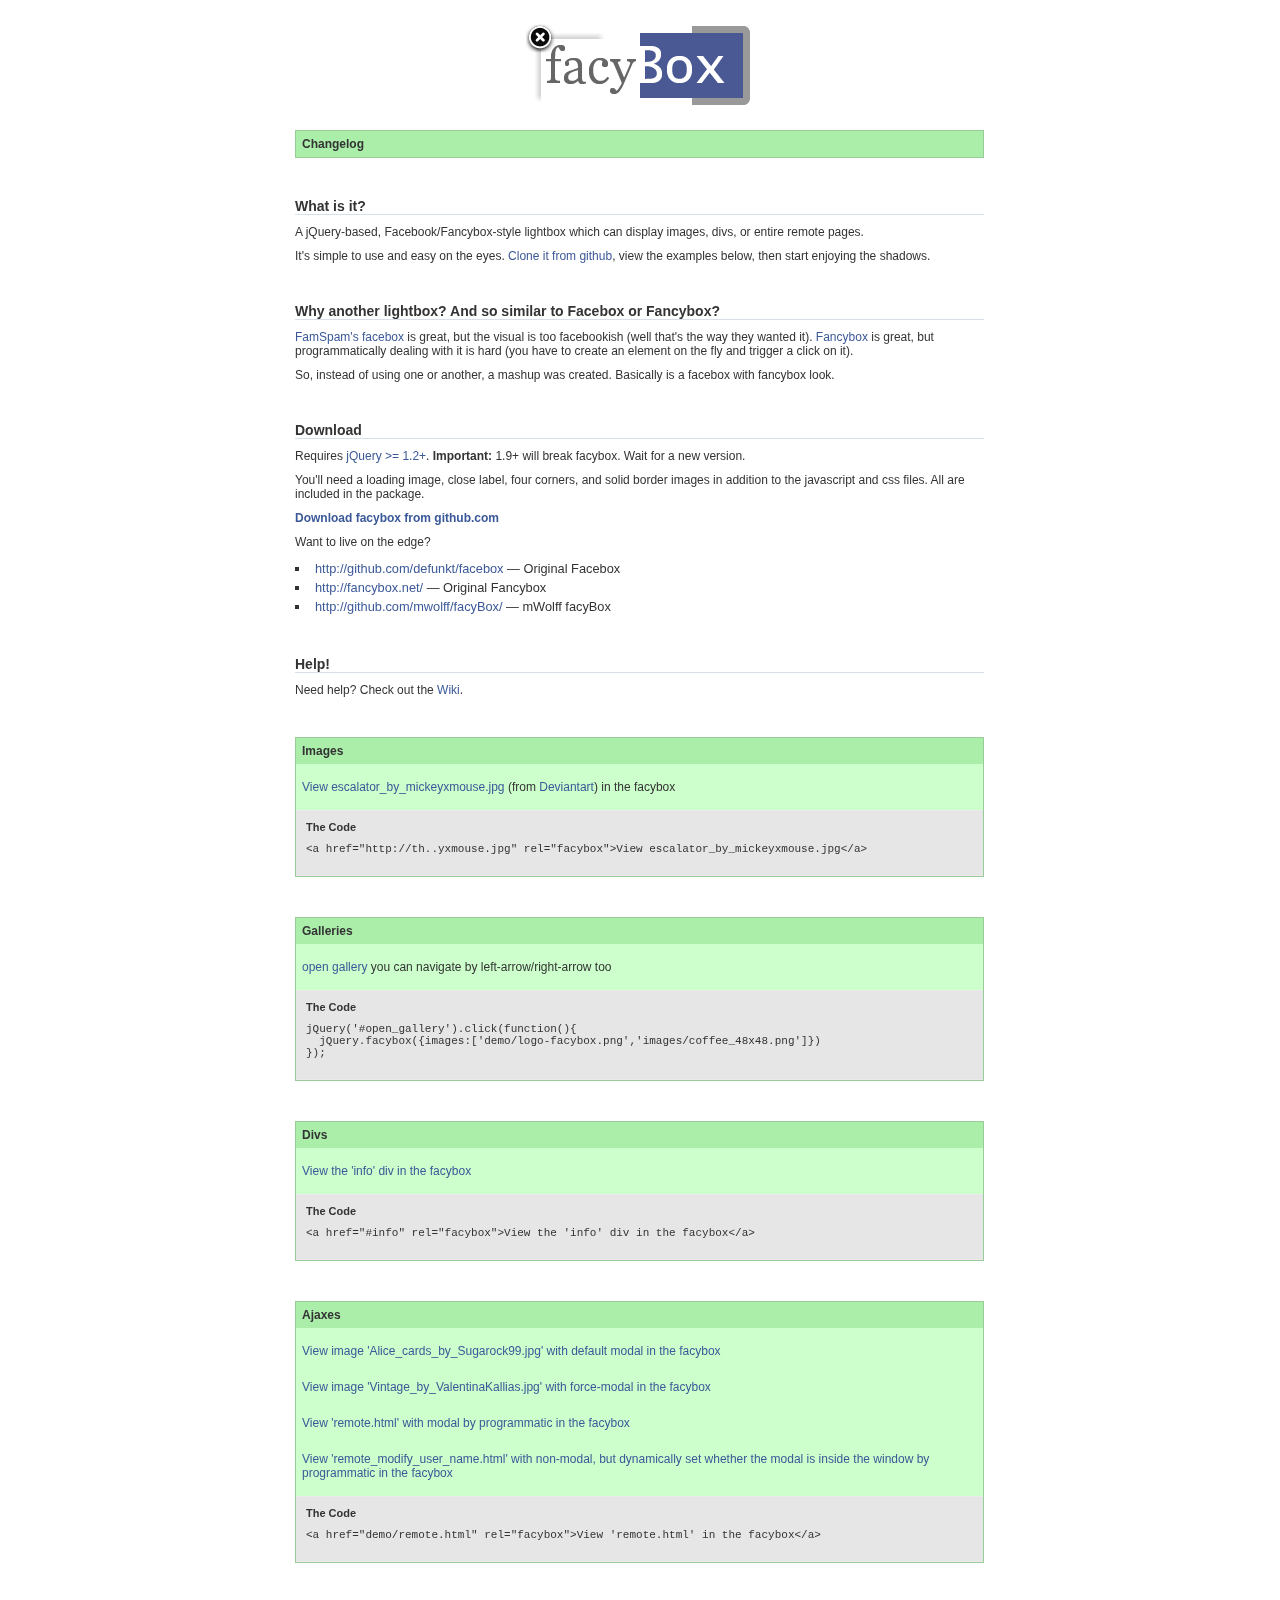
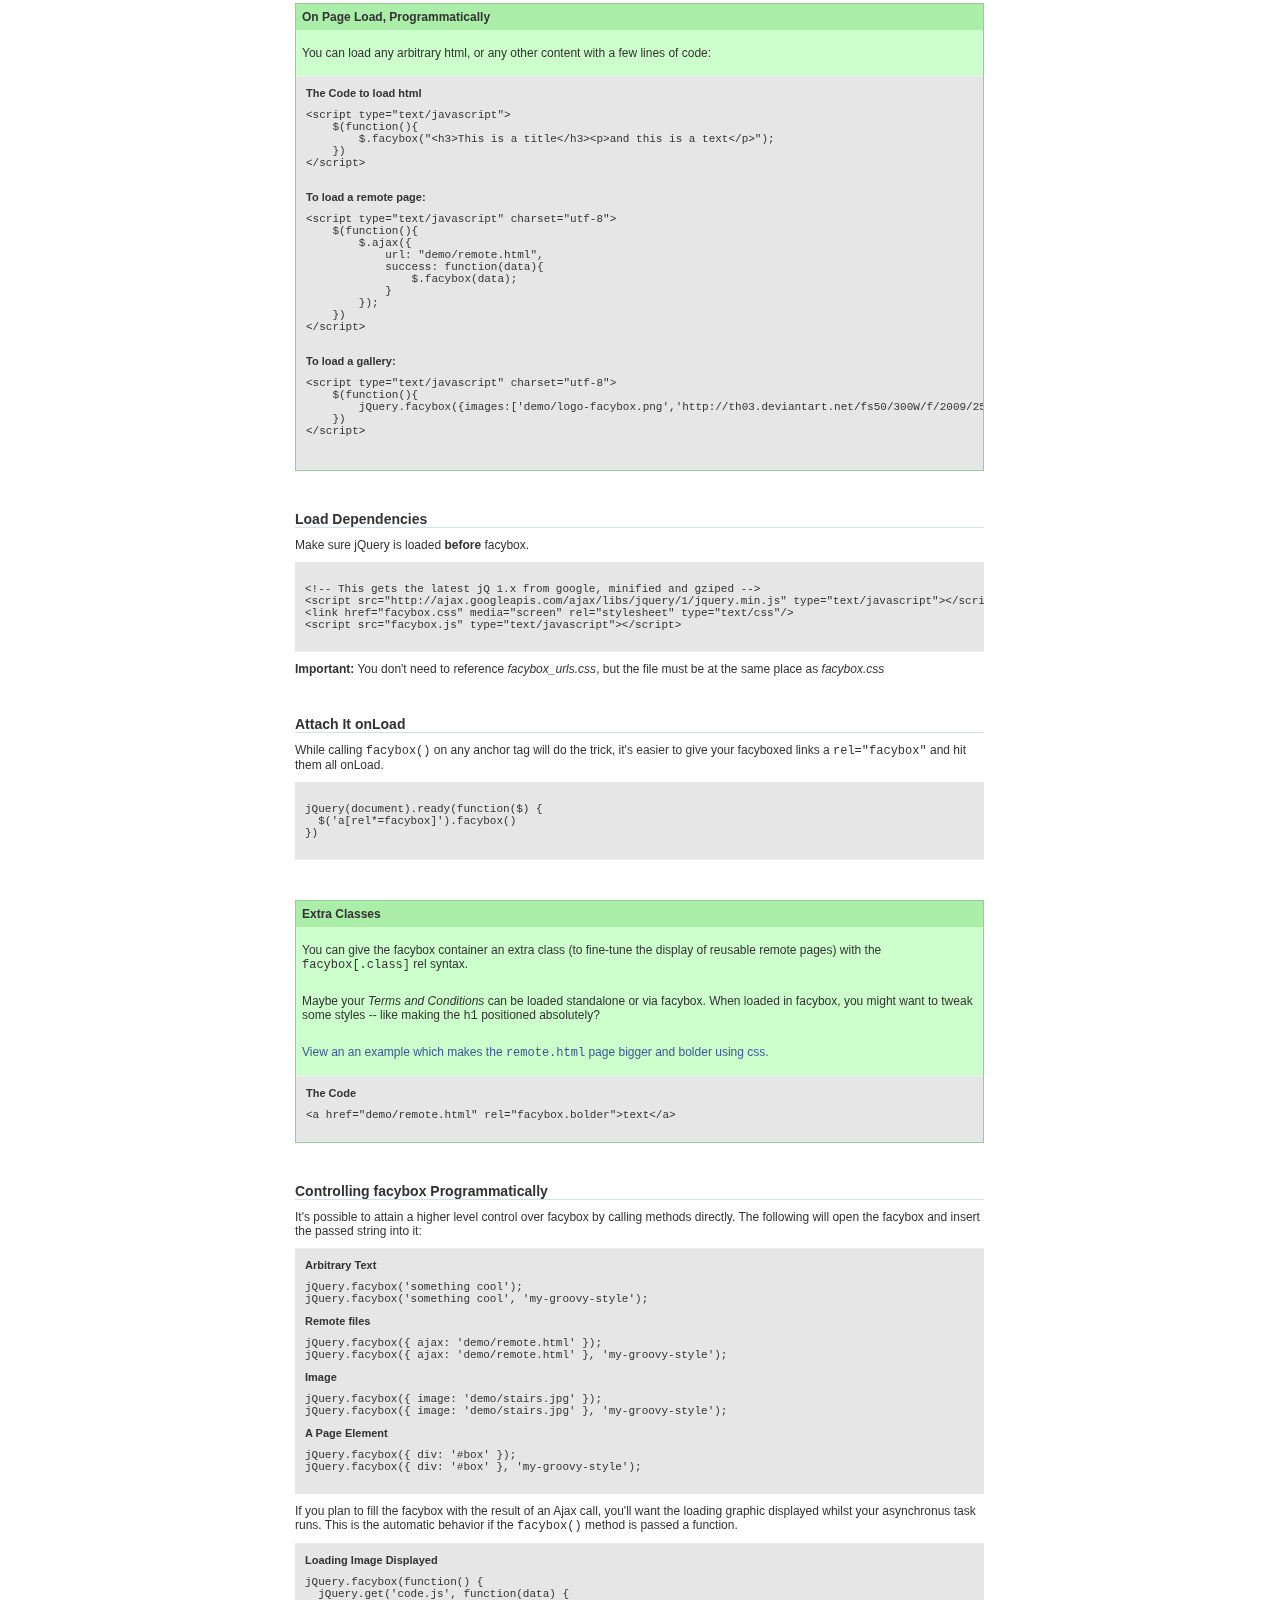
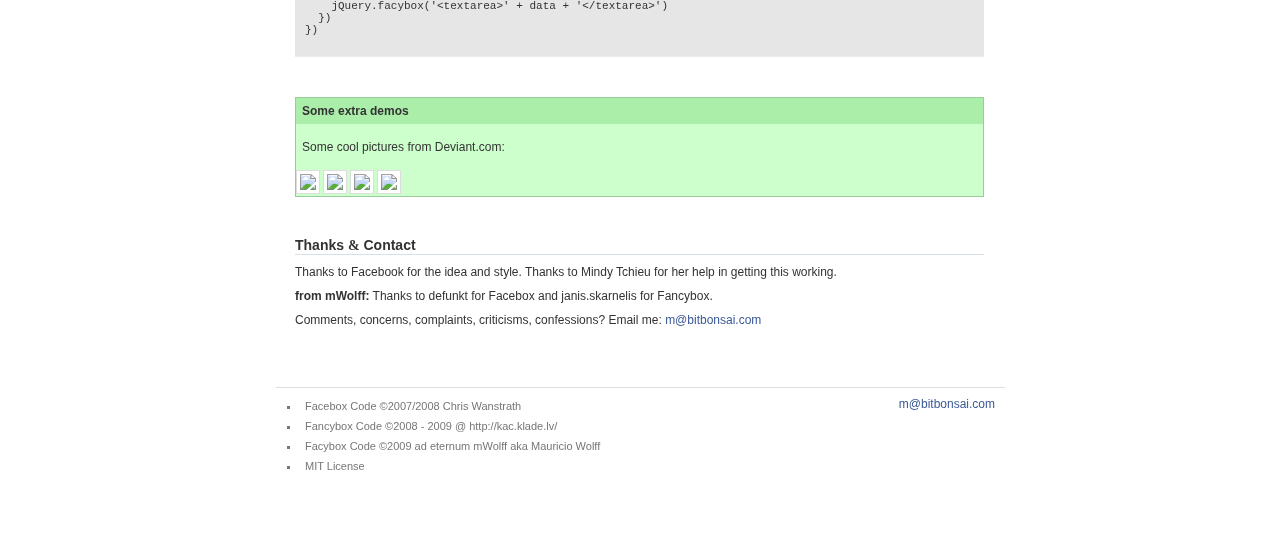
==== commit 4e531596: "add readme.md" ====
--- a/index.html
+++ b/index.html
@@ -8,46 +8,46 @@
     <link href="js/plugins/facybox/facybox_urls.css" rel="stylesheet" />
     <link href="demo/faceplant.css" media="screen" rel="stylesheet" type="text/css" />
     <script src="js/jquery.js" type="text/javascript"></script>
-    <script src="js/plugins/facybox/facybox.js?v=13"></script>
-
-    <script type="text/javascript">
-        jQuery(document).ready(function ($) {
-            $('a[rel*=facybox]').facybox({
-                noAutoload: true,
-                modal: false,
-                opacity: 0
-            });
-
-            $("h2", $("#changelog")).css("cursor", "pointer").click(function () {
-                $(this).next().slideToggle('fast');
-            }).trigger("click");
-
+    <script src="js/plugins/facybox/facybox.js"></script>
+
+<script type="text/javascript">
+    jQuery(document).ready(function ($) {
+        $('a[rel*=facybox]').facybox({
+            noAutoload: true,
+            modal: false,
+            opacity: 0
         });
-        function closeFacyBox() {
-            $.facybox.close();
+
+        $("h2", $("#changelog")).css("cursor", "pointer").click(function () {
+            $(this).next().slideToggle('fast');
+        }).trigger("click");
+
+    });
+    function closeFacyBox() {
+        $.facybox.close();
+    }
+    function removeDisabledAttr(jObj) {
+        if (typeof (jObj) == 'undefined') {
+            return;
         }
-        function removeDisabledAttr(jObj) {
-            if (typeof (jObj) == 'undefined') {
-                return;
-            }
-            if (typeof (jObj.removeProp) != 'undefined') {
-                jObj.removeProp("disabled");
-            }
-            if (typeof (jObj.removeAttr) != 'undefined') {
-                jObj.removeAttr("disabled");
-            }
+        if (typeof (jObj.removeProp) != 'undefined') {
+            jObj.removeProp("disabled");
         }
-        function editInFacyBox() {
-            var jUserName = $("#userName");
-            if (jUserName.length == 0) {
-                alert("The element 'userName' of page can not be found.");
-                return;
-            }
-            removeDisabledAttr(jUserName);
-            $.facybox.setToModalByDynamic(true); //
+        if (typeof (jObj.removeAttr) != 'undefined') {
+            jObj.removeAttr("disabled");
+        }
+    }
+    function editInFacyBox() {
+        var jUserName = $("#userName");
+        if (jUserName.length == 0) {
+            alert("The element 'userName' of page can not be found.");
+            return;
+        }
+        removeDisabledAttr(jUserName);
+        $.facybox.setToModalByDynamic(true); //
             
-        }
-    </script>
+    }
+</script>
 </head>
 
 <body>
@@ -181,35 +181,35 @@
                 <div class="example news">
                     <h2>Ajaxes</h2>
 
-                    <p>
-                        <a href="http://th05.deviantart.net/fs50/300W/f/2009/257/9/5/Alice_cards_by_Sugarock99.jpg" rel="facybox">
-                            View image 'Alice_cards_by_Sugarock99.jpg' with default modal in the facybox
-                        </a>
-                    </p>
-                    <p>
-                        <a href="http://th01.deviantart.net/fs50/300W/f/2009/257/7/f/Vintage_by_ValentinaKallias.jpg" rel="facybox" forceModal="true">
-                            BBB View image 'Vintage_by_ValentinaKallias.jpg' with force-modal in the facybox
-                        </a>
-                    </p>
-                    <p>
-                        <a href="javascript: openRemoteHtml();">
-                            View 'remote.html' with modal by programmatic in the facybox
-                        </a>
-                    </p>
-                    <p>
-                        <a href="javascript: openRemoteModifyUserNameHtml();">
-                            View 'remote_modify_user_name.html' with non-modal,
-                            but dynamically set whether the modal is inside the window by programmatic in the facybox
-                        </a>
-                    </p>
-                    <script type="text/javascript">
-                        function openRemoteHtml() {
-                            jQuery.facybox({ ajax: 'demo/remote.html', forceModal: true }, 'my-groovy-style');
-                        }
-                        function openRemoteModifyUserNameHtml() {
-                            jQuery.facybox({ ajax: 'demo/remote_modify_user_name.html', forceModal: false }, 'my-groovy-style');
-                        }
-                    </script>
+<p>
+    <a href="http://th05.deviantart.net/fs50/300W/f/2009/257/9/5/Alice_cards_by_Sugarock99.jpg" rel="facybox">
+        View image 'Alice_cards_by_Sugarock99.jpg' with default modal in the facybox
+    </a>
+</p>
+<p>
+    <a href="http://th01.deviantart.net/fs50/300W/f/2009/257/7/f/Vintage_by_ValentinaKallias.jpg" rel="facybox" forceModal="true">
+        View image 'Vintage_by_ValentinaKallias.jpg' with force-modal in the facybox
+    </a>
+</p>
+<p>
+    <a href="javascript: openRemoteHtml();">
+        View 'remote.html' with modal by programmatic in the facybox
+    </a>
+</p>
+<p>
+    <a href="javascript: openRemoteModifyUserNameHtml();">
+        View 'remote_modify_user_name.html' with non-modal,
+        but dynamically set whether the modal is inside the window by programmatic in the facybox
+    </a>
+</p>
+<script type="text/javascript">
+    function openRemoteHtml() {
+        jQuery.facybox({ ajax: 'demo/remote.html', forceModal: true }, 'my-groovy-style');
+    }
+    function openRemoteModifyUserNameHtml() {
+        jQuery.facybox({ ajax: 'demo/remote_modify_user_name.html', forceModal: false }, 'my-groovy-style');
+    }
+</script>
 
                     <div class="code">
                         <h3>The Code</h3>
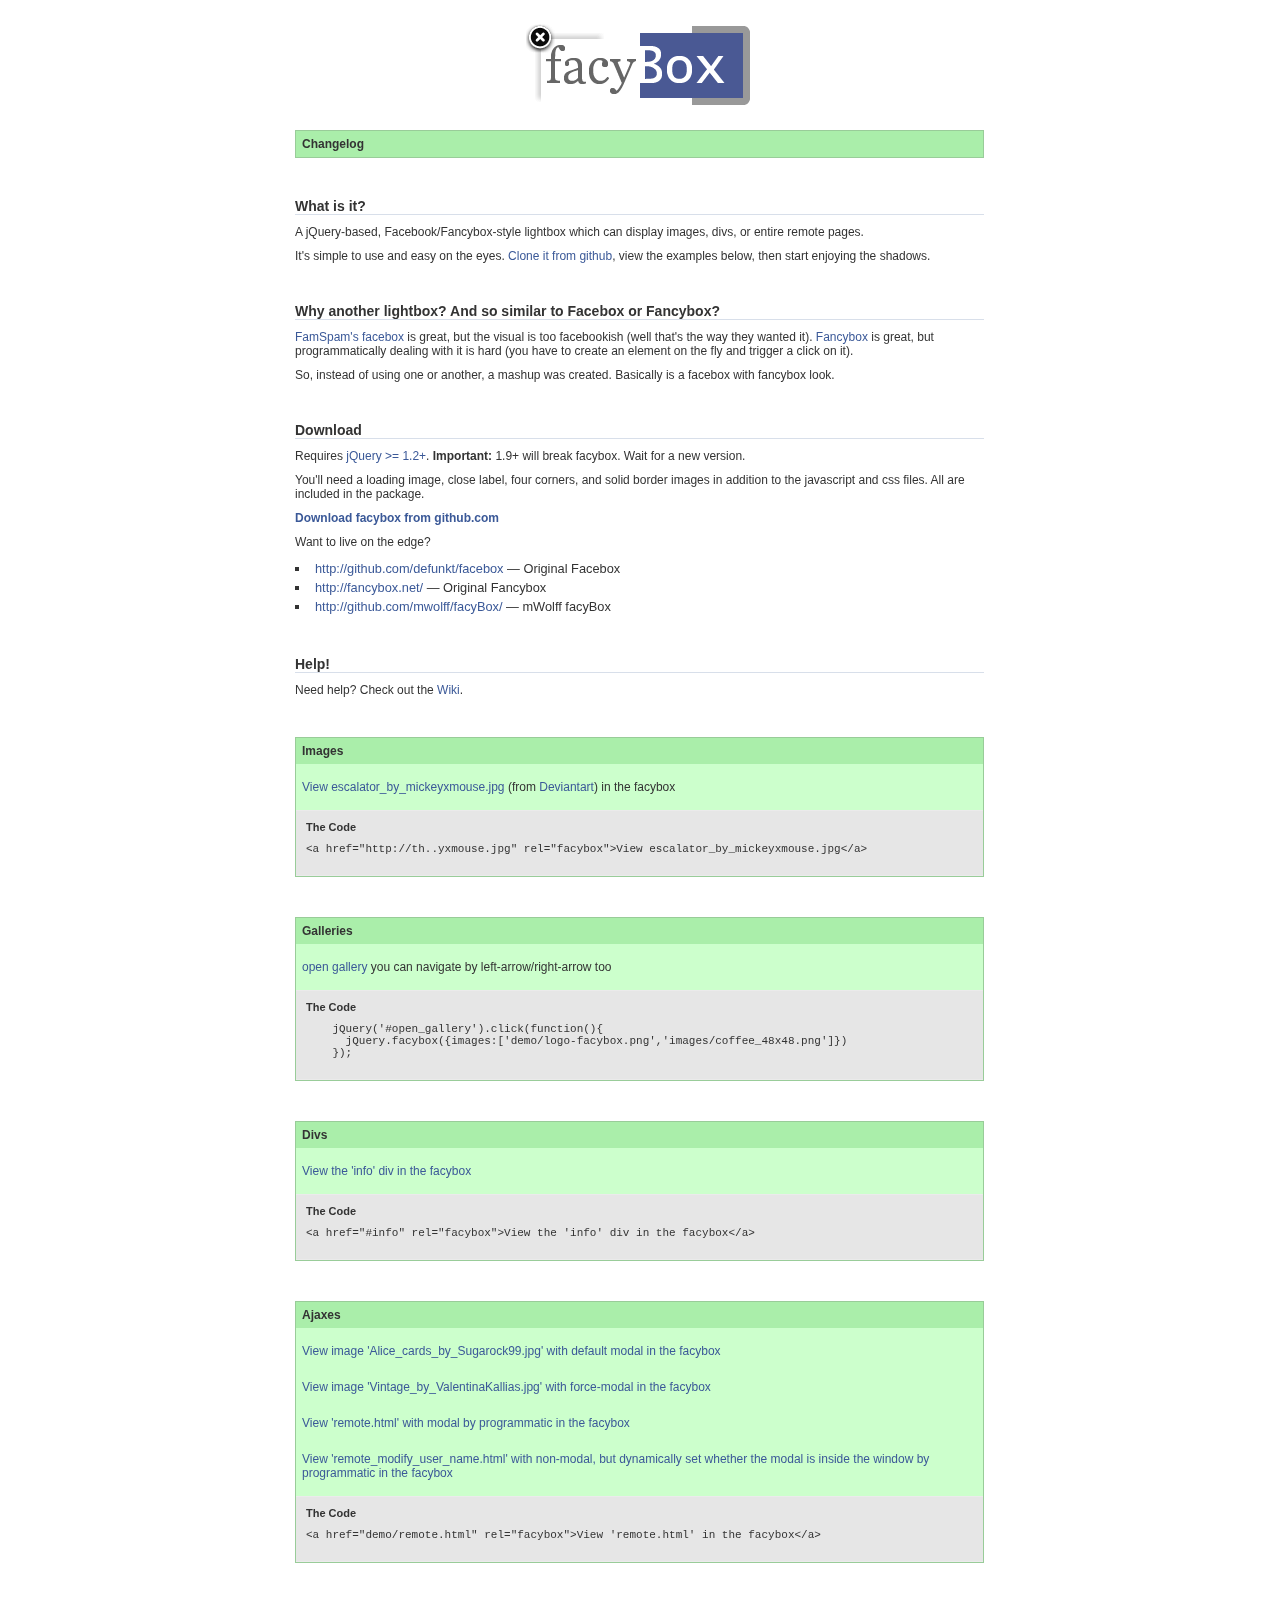
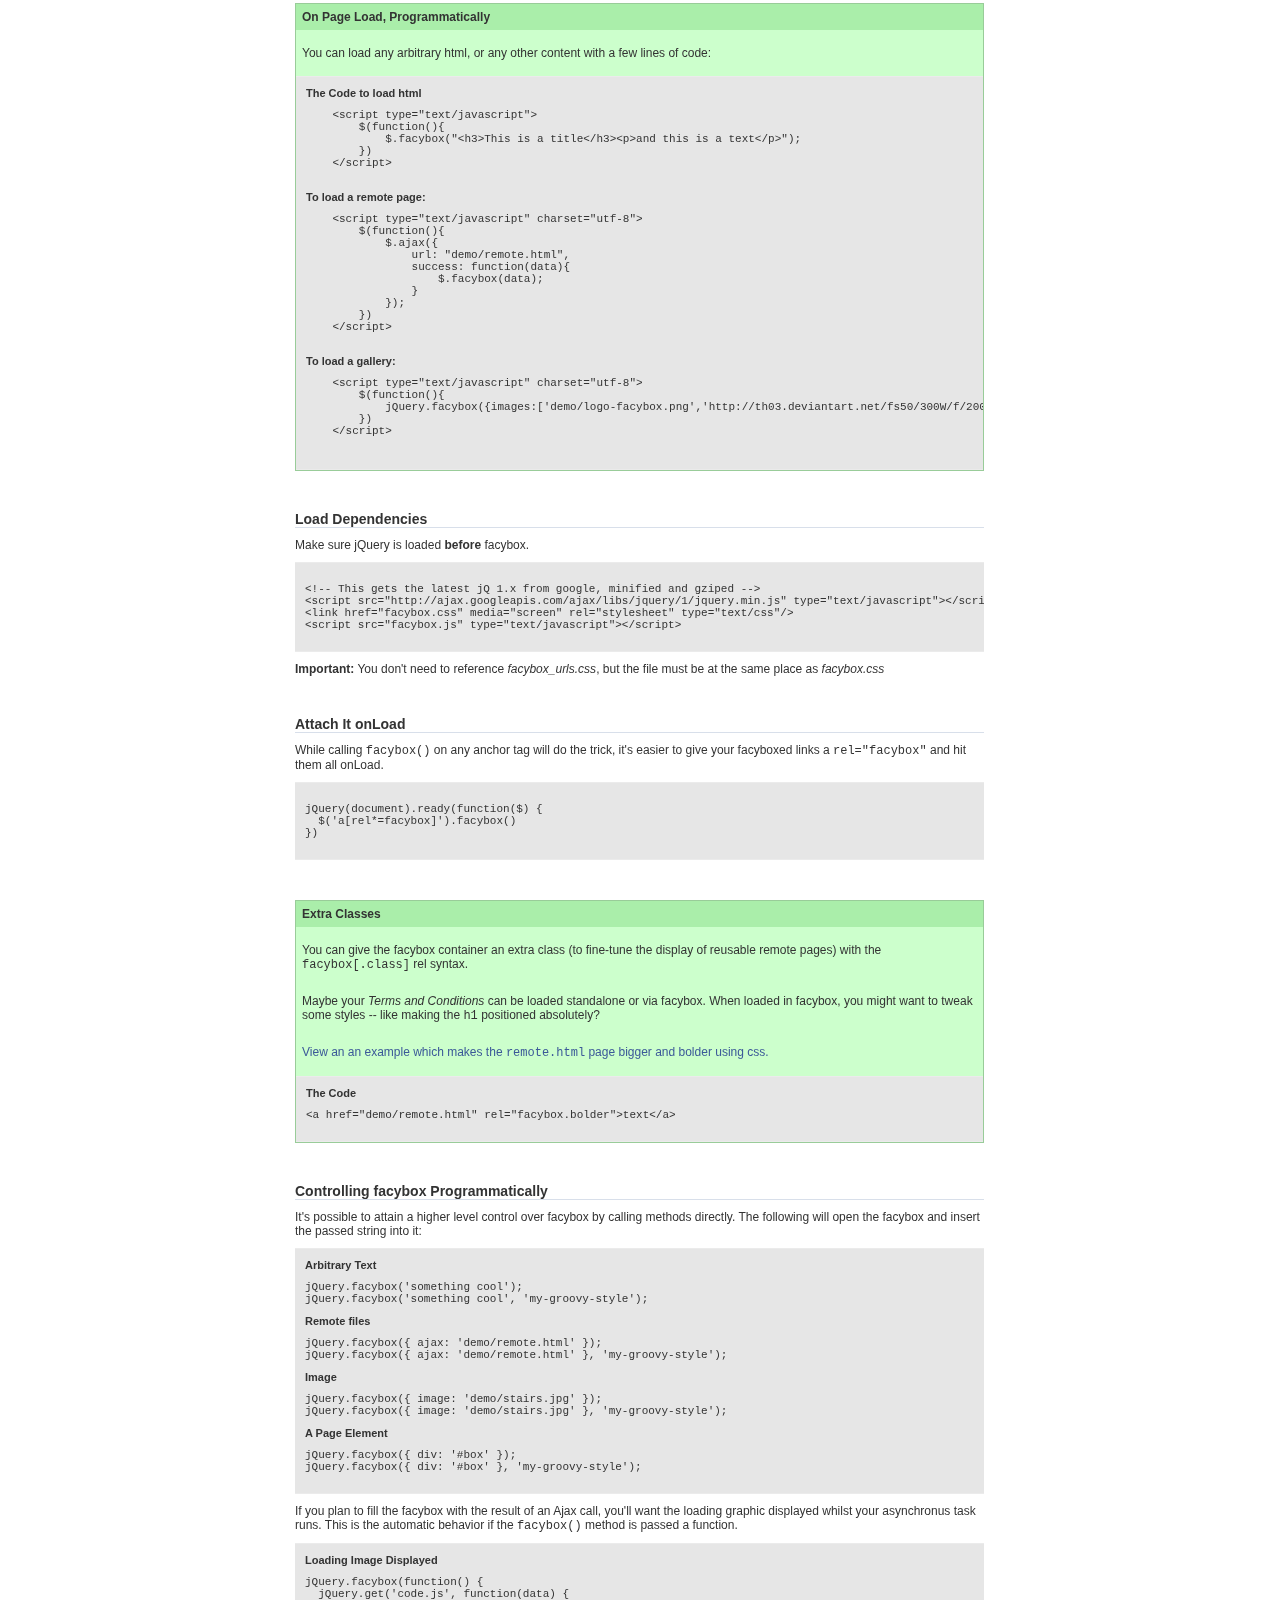
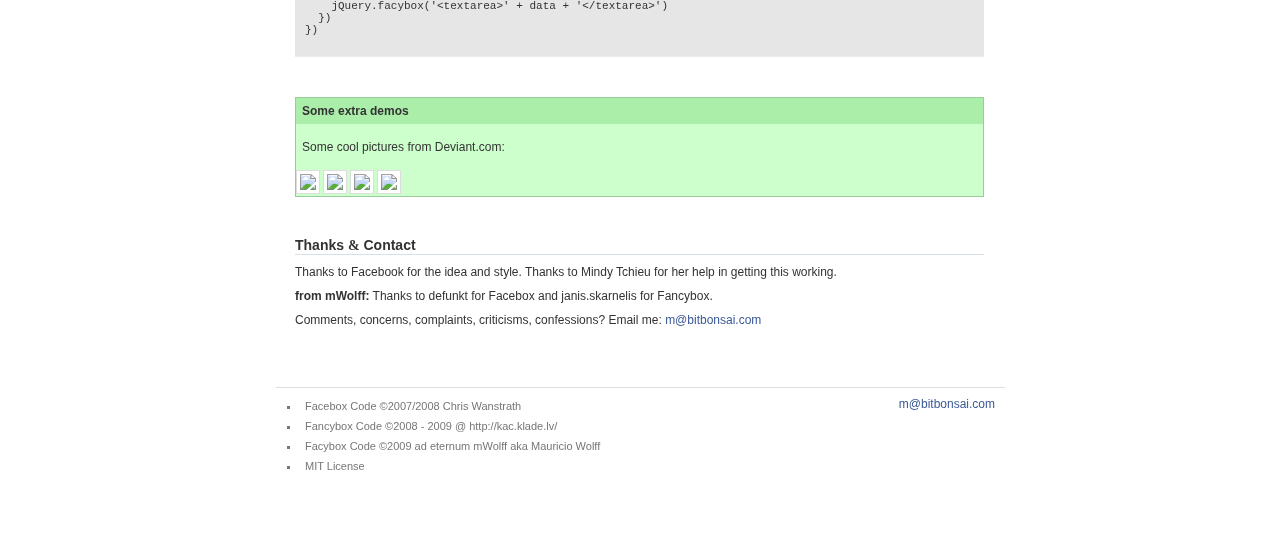
==== commit 6aea0319: "support jQuery v1.x - lastest 3.4.1( now 2019-06-28)" ====
--- a/index.html
+++ b/index.html
@@ -7,412 +7,421 @@
     <link href="js/plugins/facybox/facybox.css" rel="stylesheet" />
     <link href="js/plugins/facybox/facybox_urls.css" rel="stylesheet" />
     <link href="demo/faceplant.css" media="screen" rel="stylesheet" type="text/css" />
-    <script src="js/jquery.js" type="text/javascript"></script>
+    <!-- support jquery-1.4.2
+    <script src="js/jquery-1.4.2.js" type="text/javascript"></script>
+    -->
+    <!-- support jquery-2.1.1
+    <script src="js/jquery-2.1.1.js" type="text/javascript"></script>
+    -->
+    
+    <script src="js/jquery-3.4.1.min.js" type="text/javascript"></script>
+    
     <script src="js/plugins/facybox/facybox.js"></script>
 
-<script type="text/javascript">
-    jQuery(document).ready(function ($) {
-        $('a[rel*=facybox]').facybox({
-            noAutoload: true,
-            modal: false,
-            opacity: 0
+    <script type="text/javascript">
+        jQuery(document).ready(function ($) {
+            $('a[rel*=facybox]').facybox({
+                noAutoload: true,
+                modal: false,
+                opacity: 0
+            });
+
+            $("h2", $("#changelog")).css("cursor", "pointer").click(function () {
+                $(this).next().slideToggle('fast');
+            }).trigger("click");
+
         });
-
-        $("h2", $("#changelog")).css("cursor", "pointer").click(function () {
-            $(this).next().slideToggle('fast');
-        }).trigger("click");
-
-    });
-    function closeFacyBox() {
-        $.facybox.close();
-    }
-    function removeDisabledAttr(jObj) {
-        if (typeof (jObj) == 'undefined') {
-            return;
+        function closeFacyBox() {
+            $.facybox.close();
         }
-        if (typeof (jObj.removeProp) != 'undefined') {
-            jObj.removeProp("disabled");
+        function removeDisabledAttr(jObj) {
+            if (typeof (jObj) == 'undefined') {
+                return;
+            }
+            if (typeof (jObj.removeProp) != 'undefined') {
+                jObj.removeProp("disabled");
+            }
+            if (typeof (jObj.removeAttr) != 'undefined') {
+                jObj.removeAttr("disabled");
+            }
         }
-        if (typeof (jObj.removeAttr) != 'undefined') {
-            jObj.removeAttr("disabled");
+        function editInFacyBox() {
+            var jUserName = $("#userName");
+            if (jUserName.length == 0) {
+                alert("The element 'userName' of page can not be found.");
+                return;
+            }
+            removeDisabledAttr(jUserName);
+            $.facybox.setToModalByDynamic(true); //
+
         }
-    }
-    function editInFacyBox() {
-        var jUserName = $("#userName");
-        if (jUserName.length == 0) {
-            alert("The element 'userName' of page can not be found.");
-            return;
+    </script>
+</head>
+
+    <body>
+        <div id="main">
+            <div id="shadow">
+                <div id="content">
+                    <div id="logo">
+                        <img src="demo/logo-facybox.png" width="264" height="90" alt="facyBox" />
+                    </div>
+
+                    <div class="example news" id="changelog">
+                        <h2>Changelog</h2>
+                        <ul>
+                            <li>1.2.3 - Changed jQuery to 1.8.3 (1.9+ will break because of $.browser)</li>
+                            <li>1.2.1 - Added <em>packetmonkey</em>'s code to recognize Content-type headers sent by the server</li>
+                            <li>
+                                1.2 - Added support for Internet Explorer
+                                <ul>
+                                    <li>transparent pngs</li>
+                                    <li>overlay css fix</li>
+                                    <li>faster facybox.close</li>
+                                    <li>fixed .w and .e width</li>
+                                </ul>
+                            </li>
+                            <li>1.2 - $.fn.fixPNG added to jQuery, you can use in other pngs with: <em>$(".yourclass").fixPNG()</em></li>
+                            <li>1.1 - Stripped img urls from <em>facybox.css</em> to <em>facybox_urls.css</em> (the last is imported)</li>
+                            <li>1.1 - Image gallery</li>
+                            <li>1.1 - Facybox centralizes vertically if content height is smaller then window height</li>
+                        </ul>
+                    </div>
+
+                    <div class="example">
+                        <h2>What is it?</h2>
+                        <p>
+                            A jQuery-based, Facebook/Fancybox-style lightbox which can display images, divs, or entire remote pages.
+                        </p>
+
+                        <p>
+                            It's simple to use and easy on the eyes.  <a href="http://github.com/mwolff/facyBox/">Clone it from github</a>, view the examples below, then start enjoying the shadows.
+                        </p>
+
+                    </div>
+
+                    <div class="example">
+                        <h2>Why another lightbox? And so similar to Facebox or Fancybox?</h2>
+                        <p>
+                            <a href="http://famspam.com/facebox">FamSpam's facebox</a> is great, but the visual is too facebookish (well that's the way they wanted it).
+                            <a href="http://fancybox.net">Fancybox</a> is great, but programmatically dealing with it is hard (you have to create an element on the fly and trigger a click on it).
+                        </p>
+                        <p>
+                            So, instead of using one or another, a mashup was created. Basically is a facebox with fancybox look.
+                        </p>
+                    </div>
+
+                    <div class="example">
+                        <h2>Download</h2>
+
+                        <p>Requires <a href="http://jquery.com">jQuery >= 1.2+</a>. <b>Important:</b> 1.9+ will break facybox. Wait for a new version.</p>
+                        <p>
+                            You'll need a loading image, close label, four corners, and solid border images in addition to the javascript and css files.  All are included
+                            in the package.
+                        </p>
+                        <p>
+                            <strong><a href="http://github.com/mwolff/facyBox/">Download facybox from github.com</a></strong>
+                        </p>
+
+                        <p>
+                            Want to live on the edge?
+                            <ul style="font-size: 0.8em">
+                                <li><a href="http://github.com/defunkt/facebox">http://github.com/defunkt/facebox</a> &mdash; Original Facebox </li>
+                                <li><a href="http://fancybox.net/">http://fancybox.net/</a> &mdash; Original Fancybox</li>
+                                <li><a href="http://github.com/mwolff/facyBox/" title="mwolff's facyBox - GitHub">http://github.com/mwolff/facyBox/</a> &mdash; mWolff facyBox</li>
+                            </ul>
+                        </p>
+                    </div>
+
+
+                    <div class="example">
+                        <h2>Help!</h2>
+
+                        <p> Need help?  Check out the <a href="http://wiki.github.com/mwolff/facybox">Wiki</a>.</p>
+                    </div>
+
+                    <div class="example news">
+                        <h2>Images</h2>
+
+                        <p> <a href="http://th03.deviantart.net/fs39/300W/i/2008/350/4/9/escalator_by_mickeyxmouse.jpg" rel="facybox">View escalator_by_mickeyxmouse.jpg</a> (from <a href="http://mickeyxmouse.deviantart.com/art/escalator-106463182">Deviantart</a>) in the facybox </p>
+
+                        <div class="code">
+                            <h3>The Code</h3>
+                            <code>
+                                &lt;a href=&quot;http://th..yxmouse.jpg&quot; rel=&quot;facybox&quot;&gt;View escalator_by_mickeyxmouse.jpg&lt;/a&gt;
+                            </code>
+                        </div>
+                    </div>
+
+                    <div class="example news">
+                        <h2>Galleries</h2>
+
+                        <p>
+                            <a style="cursor: pointer" id="open_gallery">open gallery</a>
+                            you can navigate by left-arrow/right-arrow too
+                        </p>
+                        <script>
+                            jQuery('#open_gallery').click(function () {
+                                jQuery.facybox({ images: ['http://th01.deviantart.net/fs50/300W/f/2009/257/7/f/Vintage_by_ValentinaKallias.jpg', 'http://th07.deviantart.net/fs51/300W/f/2009/257/c/0/c0a43b00118655bd2804bc931589a47f.jpg', 'http://th03.deviantart.net/fs50/300W/f/2009/257/d/6/Lost_room_by_fogke.jpg'] })
+                            });
+                        </script>
+                        <div class="code">
+                            <h3>The Code</h3>
+                            <code>
+                                <pre>
+    jQuery('#open_gallery').click(function(){
+      jQuery.facybox({images:['demo/logo-facybox.png','images/coffee_48x48.png']})
+    });            </pre>
+                            </code>
+                        </div>
+                    </div>
+
+                    <div class="example news">
+                        <h2>Divs</h2>
+
+                        <p> <a href="#info" rel="facybox">View the 'info' div in the facybox</a> </p>
+
+                        <div class="code">
+                            <h3>The Code</h3>
+                            <code>&lt;a href="#info" rel="facybox"&gt;View the 'info' div in the facybox&lt;/a&gt;</code>
+                        </div>
+                    </div>
+
+                    <div class="example news">
+                        <h2>Ajaxes</h2>
+
+    <p>
+        <a href="http://th05.deviantart.net/fs50/300W/f/2009/257/9/5/Alice_cards_by_Sugarock99.jpg" rel="facybox">
+            View image 'Alice_cards_by_Sugarock99.jpg' with default modal in the facybox
+        </a>
+    </p>
+    <p>
+        <a href="http://th01.deviantart.net/fs50/300W/f/2009/257/7/f/Vintage_by_ValentinaKallias.jpg" rel="facybox" forceModal="true">
+            View image 'Vintage_by_ValentinaKallias.jpg' with force-modal in the facybox
+        </a>
+    </p>
+    <p>
+        <a href="javascript: openRemoteHtml();">
+            View 'remote.html' with modal by programmatic in the facybox
+        </a>
+    </p>
+    <p>
+        <a href="javascript: openRemoteModifyUserNameHtml();">
+            View 'remote_modify_user_name.html' with non-modal,
+            but dynamically set whether the modal is inside the window by programmatic in the facybox
+        </a>
+    </p>
+    <script type="text/javascript">
+        function openRemoteHtml() {
+            jQuery.facybox({ ajax: 'demo/remote.html', forceModal: true }, 'my-groovy-style');
         }
-        removeDisabledAttr(jUserName);
-        $.facybox.setToModalByDynamic(true); //
-            
-    }
-</script>
-</head>
-
-<body>
-    <div id="main">
-        <div id="shadow">
-            <div id="content">
-                <div id="logo">
-                    <img src="demo/logo-facybox.png" width="264" height="90" alt="facyBox" />
-                </div>
-
-                <div class="example news" id="changelog">
-                    <h2>Changelog</h2>
-                    <ul>
-                        <li>1.2.3 - Changed jQuery to 1.8.3 (1.9+ will break because of $.browser)</li>
-                        <li>1.2.1 - Added <em>packetmonkey</em>'s code to recognize Content-type headers sent by the server</li>
-                        <li>
-                            1.2 - Added support for Internet Explorer
-                            <ul>
-                                <li>transparent pngs</li>
-                                <li>overlay css fix</li>
-                                <li>faster facybox.close</li>
-                                <li>fixed .w and .e width</li>
-                            </ul>
-                        </li>
-                        <li>1.2 - $.fn.fixPNG added to jQuery, you can use in other pngs with: <em>$(".yourclass").fixPNG()</em></li>
-                        <li>1.1 - Stripped img urls from <em>facybox.css</em> to <em>facybox_urls.css</em> (the last is imported)</li>
-                        <li>1.1 - Image gallery</li>
-                        <li>1.1 - Facybox centralizes vertically if content height is smaller then window height</li>
-                    </ul>
-                </div>
-
-                <div class="example">
-                    <h2>What is it?</h2>
-                    <p>
-                        A jQuery-based, Facebook/Fancybox-style lightbox which can display images, divs, or entire remote pages.
-                    </p>
-
-                    <p>
-                        It's simple to use and easy on the eyes.  <a href="http://github.com/mwolff/facyBox/">Clone it from github</a>, view the examples below, then start enjoying the shadows.
-                    </p>
-
-                </div>
-
-                <div class="example">
-                    <h2>Why another lightbox? And so similar to Facebox or Fancybox?</h2>
-                    <p>
-                        <a href="http://famspam.com/facebox">FamSpam's facebox</a> is great, but the visual is too facebookish (well that's the way they wanted it).
-                        <a href="http://fancybox.net">Fancybox</a> is great, but programmatically dealing with it is hard (you have to create an element on the fly and trigger a click on it).
-                    </p>
-                    <p>
-                        So, instead of using one or another, a mashup was created. Basically is a facebox with fancybox look.
-                    </p>
-                </div>
-
-                <div class="example">
-                    <h2>Download</h2>
-
-                    <p>Requires <a href="http://jquery.com">jQuery >= 1.2+</a>. <b>Important:</b> 1.9+ will break facybox. Wait for a new version.</p>
-                    <p>
-                        You'll need a loading image, close label, four corners, and solid border images in addition to the javascript and css files.  All are included
-                        in the package.
-                    </p>
-                    <p>
-                        <strong><a href="http://github.com/mwolff/facyBox/">Download facybox from github.com</a></strong>
-                    </p>
-
-                    <p>
-                        Want to live on the edge?
-                        <ul style="font-size: 0.8em">
-                            <li><a href="http://github.com/defunkt/facebox">http://github.com/defunkt/facebox</a> &mdash; Original Facebox </li>
-                            <li><a href="http://fancybox.net/">http://fancybox.net/</a> &mdash; Original Fancybox</li>
-                            <li><a href="http://github.com/mwolff/facyBox/" title="mwolff's facyBox - GitHub">http://github.com/mwolff/facyBox/</a> &mdash; mWolff facyBox</li>
-                        </ul>
-                    </p>
-                </div>
-
-
-                <div class="example">
-                    <h2>Help!</h2>
-
-                    <p> Need help?  Check out the <a href="http://wiki.github.com/mwolff/facybox">Wiki</a>.</p>
-                </div>
-
-                <div class="example news">
-                    <h2>Images</h2>
-
-                    <p> <a href="http://th03.deviantart.net/fs39/300W/i/2008/350/4/9/escalator_by_mickeyxmouse.jpg" rel="facybox">View escalator_by_mickeyxmouse.jpg</a> (from <a href="http://mickeyxmouse.deviantart.com/art/escalator-106463182">Deviantart</a>) in the facybox </p>
-
-                    <div class="code">
-                        <h3>The Code</h3>
-                        <code>
-                            &lt;a href=&quot;http://th..yxmouse.jpg&quot; rel=&quot;facybox&quot;&gt;View escalator_by_mickeyxmouse.jpg&lt;/a&gt;
-                        </code>
-                    </div>
-                </div>
-
-                <div class="example news">
-                    <h2>Galleries</h2>
-
-                    <p>
-                        <a style="cursor: pointer" id="open_gallery">open gallery</a>
-                        you can navigate by left-arrow/right-arrow too
-                    </p>
-                    <script>
-                        jQuery('#open_gallery').click(function () {
-                            jQuery.facybox({ images: ['http://th01.deviantart.net/fs50/300W/f/2009/257/7/f/Vintage_by_ValentinaKallias.jpg', 'http://th07.deviantart.net/fs51/300W/f/2009/257/c/0/c0a43b00118655bd2804bc931589a47f.jpg', 'http://th03.deviantart.net/fs50/300W/f/2009/257/d/6/Lost_room_by_fogke.jpg'] })
-                        });
-                    </script>
-                    <div class="code">
-                        <h3>The Code</h3>
-                        <code>
-                            <pre>
-jQuery('#open_gallery').click(function(){
-  jQuery.facybox({images:['demo/logo-facybox.png','images/coffee_48x48.png']})
-});            </pre>
-                        </code>
-                    </div>
-                </div>
-
-                <div class="example news">
-                    <h2>Divs</h2>
-
-                    <p> <a href="#info" rel="facybox">View the 'info' div in the facybox</a> </p>
-
-                    <div class="code">
-                        <h3>The Code</h3>
-                        <code>&lt;a href="#info" rel="facybox"&gt;View the 'info' div in the facybox&lt;/a&gt;</code>
-                    </div>
-                </div>
-
-                <div class="example news">
-                    <h2>Ajaxes</h2>
-
-<p>
-    <a href="http://th05.deviantart.net/fs50/300W/f/2009/257/9/5/Alice_cards_by_Sugarock99.jpg" rel="facybox">
-        View image 'Alice_cards_by_Sugarock99.jpg' with default modal in the facybox
-    </a>
-</p>
-<p>
-    <a href="http://th01.deviantart.net/fs50/300W/f/2009/257/7/f/Vintage_by_ValentinaKallias.jpg" rel="facybox" forceModal="true">
-        View image 'Vintage_by_ValentinaKallias.jpg' with force-modal in the facybox
-    </a>
-</p>
-<p>
-    <a href="javascript: openRemoteHtml();">
-        View 'remote.html' with modal by programmatic in the facybox
-    </a>
-</p>
-<p>
-    <a href="javascript: openRemoteModifyUserNameHtml();">
-        View 'remote_modify_user_name.html' with non-modal,
-        but dynamically set whether the modal is inside the window by programmatic in the facybox
-    </a>
-</p>
-<script type="text/javascript">
-    function openRemoteHtml() {
-        jQuery.facybox({ ajax: 'demo/remote.html', forceModal: true }, 'my-groovy-style');
-    }
-    function openRemoteModifyUserNameHtml() {
-        jQuery.facybox({ ajax: 'demo/remote_modify_user_name.html', forceModal: false }, 'my-groovy-style');
-    }
-</script>
-
-                    <div class="code">
-                        <h3>The Code</h3>
-                        <code>&lt;a href="demo/remote.html" rel="facybox"&gt;View 'remote.html' in the facybox&lt;/a&gt;</code>
-                    </div>
-                </div>
-
-                <div class="example news">
-                    <h2>On Page Load, Programmatically</h2>
-                    <p>You can load any arbitrary html, or any other content with a few lines of code:</p>
-                    <div class="code">
-                        <h3>The Code to load html</h3>
-                        <code>
-                            <pre>
-&lt;script type=&quot;text/javascript&quot;&gt;
-    $(function(){
-        $.facybox(&quot;&lt;h3&gt;This is a title&lt;/h3&gt;&lt;p&gt;and this is a text&lt;/p&gt;&quot;);
-    })
-&lt;/script&gt;
-              </pre>
-                        </code>
-                        <h3>To load a remote page:</h3>
-                        <code>
-                            <pre>
-&lt;script type=&quot;text/javascript&quot; charset=&quot;utf-8&quot;&gt;
-    $(function(){
-        $.ajax({
-            url: &quot;demo/remote.html&quot;,
-            success: function(data){
-                $.facybox(data);
-            }
-        });
-    })
-&lt;/script&gt;
+        function openRemoteModifyUserNameHtml() {
+            jQuery.facybox({ ajax: 'demo/remote_modify_user_name.html', forceModal: false }, 'my-groovy-style');
+        }
+    </script>
+
+                        <div class="code">
+                            <h3>The Code</h3>
+                            <code>&lt;a href="demo/remote.html" rel="facybox"&gt;View 'remote.html' in the facybox&lt;/a&gt;</code>
+                        </div>
+                    </div>
+
+                    <div class="example news">
+                        <h2>On Page Load, Programmatically</h2>
+                        <p>You can load any arbitrary html, or any other content with a few lines of code:</p>
+                        <div class="code">
+                            <h3>The Code to load html</h3>
+                            <code>
+                                <pre>
+    &lt;script type=&quot;text/javascript&quot;&gt;
+        $(function(){
+            $.facybox(&quot;&lt;h3&gt;This is a title&lt;/h3&gt;&lt;p&gt;and this is a text&lt;/p&gt;&quot;);
+        })
+    &lt;/script&gt;
+                  </pre>
+                            </code>
+                            <h3>To load a remote page:</h3>
+                            <code>
+                                <pre>
+    &lt;script type=&quot;text/javascript&quot; charset=&quot;utf-8&quot;&gt;
+        $(function(){
+            $.ajax({
+                url: &quot;demo/remote.html&quot;,
+                success: function(data){
+                    $.facybox(data);
+                }
+            });
+        })
+    &lt;/script&gt;
+                    </pre>
+                            </code>
+
+                            <h3>To load a gallery:</h3>
+                            <code>
+                                <pre>
+    &lt;script type=&quot;text/javascript&quot; charset=&quot;utf-8&quot;&gt;
+        $(function(){
+            jQuery.facybox({images:[&#x27;demo/logo-facybox.png&#x27;,&#x27;http://th03.deviantart.net/fs50/300W/f/2009/257/d/6/Lost_room_by_fogke.jpg&#x27;]})
+        })
+    &lt;/script&gt;
                 </pre>
-                        </code>
-
-                        <h3>To load a gallery:</h3>
-                        <code>
-                            <pre>
-&lt;script type=&quot;text/javascript&quot; charset=&quot;utf-8&quot;&gt;
-    $(function(){
-        jQuery.facybox({images:[&#x27;demo/logo-facybox.png&#x27;,&#x27;http://th03.deviantart.net/fs50/300W/f/2009/257/d/6/Lost_room_by_fogke.jpg&#x27;]})
-    })
-&lt;/script&gt;
-            </pre>
-                        </code>
-                    </div>
-                </div>
-
-                <div class="example">
-                    <h2>Load Dependencies</h2>
-
-                    <p>Make sure jQuery is loaded <strong>before</strong> facybox.</p>
-
-                    <div class="code">
-                        <code style="white-space: nowrap">
-                            &lt;!-- This gets the latest jQ 1.x from google, minified and gziped --&gt;<br />
-                            &lt;script src=&quot;http://ajax.googleapis.com/ajax/libs/jquery/1/jquery.min.js&quot; type=&quot;text/javascript&quot;&gt;&lt;/script&gt;<br />
-                            &lt;link href="facybox.css" media="screen" rel="stylesheet" type="text/css"/&gt;<br />
-                            &lt;script src="facybox.js" type="text/javascript"&gt;&lt;/script&gt;
-                        </code>
-                    </div>
-                    <p><strong>Important:</strong> You don't need to reference <em>facybox_urls.css</em>, but the file must be at the same place as <em>facybox.css</em></p>
-                </div>
-
-                <div class="example">
-                    <h2>Attach It onLoad</h2>
-
-                    <p>While calling <code>facybox()</code> on any anchor tag will do the trick, it's easier to give your facyboxed links a <code>rel="facybox"</code> and hit them all onLoad.</p>
-
-                    <div class="code">
-                        <code>
-                            jQuery(document).ready(function($) {<br />
-                            &nbsp;&nbsp;$('a[rel*=facybox]').facybox() <br />
-                            })
-                        </code>
-                    </div>
-                </div>
-
-                <div class="example news">
-                    <h2>Extra Classes</h2>
-                    <p>
-                        You can give the facybox container an extra class (to fine-tune the display of reusable remote pages)
-                        with the <code>facybox[.class]</code> rel syntax.
-                    </p>
-                    <p>
-                        Maybe your <i>Terms and Conditions</i> can be loaded standalone or via facybox.  When loaded in facybox,
-                        you might want to tweak some styles -- like making the <code>h1</code> positioned absolutely?
-                    </p>
-                    <p>
-                        <a href="demo/remote.html" rel="facybox.bolder">
-                            View an an example which makes the <code>remote.html</code> page bigger and bolder using css.
-                        </a>
-                    </p>
-
-                    <div class="code">
-                        <h3>The Code</h3>
-                        <code>&lt;a href="demo/remote.html" rel="facybox.bolder"&gt;text&lt;/a&gt;</code>
-                    </div>
-                </div>
-
-                <div class="example">
-                    <h2>Controlling facybox Programmatically</h2>
-                    <p>
-                        It's possible to attain a higher level control over facybox by calling methods directly.
-                        The following will open the facybox and insert the passed string into it:
-                    </p>
-
-                    <div class="code">
-                        <h3>Arbitrary Text</h3>
-                        <code>
-                            jQuery.facybox('something cool');<br />
-                            jQuery.facybox('something cool', 'my-groovy-style');
-                        </code>
-                        <h3>Remote files</h3>
-                        <code>
-                            jQuery.facybox({ ajax: 'demo/remote.html' });<br />
-                            jQuery.facybox({ ajax: 'demo/remote.html' }, 'my-groovy-style');
-                        </code>
-                        <h3>Image</h3>
-                        <code>
-                            jQuery.facybox({ image: 'demo/stairs.jpg' });<br />
-                            jQuery.facybox({ image: 'demo/stairs.jpg' }, 'my-groovy-style');
-                        </code>
-                        <h3>A Page Element</h3>
-                        <code>
-                            jQuery.facybox({ div: '#box' });<br />
-                            jQuery.facybox({ div: '#box' }, 'my-groovy-style');
-                        </code>
-                    </div>
-
-                    <p>
-                        If you plan to fill the facybox with the result of an Ajax call, you'll want the loading graphic
-                        displayed whilst your asynchronus task runs.  This is the automatic behavior if the <code>facybox()</code>
-                        method is passed a function.
-                    </p>
-
-                    <div class="code">
-                        <h3>Loading Image Displayed</h3>
-                        <code>
-                            jQuery.facybox(function() { <br />
-                            &nbsp;&nbsp;jQuery.get('code.js', function(data) {<br />
-                            &nbsp;&nbsp;&nbsp;&nbsp;jQuery.facybox('&lt;textarea&gt;' + data + '&lt;/textarea&gt;')<br />
-                            &nbsp;&nbsp;})<br />
-                            })
-                        </code>
-                    </div>
-                </div>
-
-                <div class="example news">
-                    <h2>Some extra demos</h2>
-                    <p>Some cool pictures from Deviant.com:</p>
-                    <div id="screenshots">
-                        <a href="http://th05.deviantart.net/fs50/300W/f/2009/257/9/5/Alice_cards_by_Sugarock99.jpg" rel="facybox"><img src="http://th05.deviantart.net/fs50/150/f/2009/257/9/5/Alice_cards_by_Sugarock99.jpg" /></a>
-                        <a href="http://th01.deviantart.net/fs50/300W/f/2009/257/7/f/Vintage_by_ValentinaKallias.jpg" rel="facybox"><img src="http://th01.deviantart.net/fs50/150/f/2009/257/7/f/Vintage_by_ValentinaKallias.jpg" /></a>
-                        <a href="http://th07.deviantart.net/fs51/300W/f/2009/257/c/0/c0a43b00118655bd2804bc931589a47f.jpg" rel="facybox"><img src="http://th07.deviantart.net/fs51/150/f/2009/257/c/0/c0a43b00118655bd2804bc931589a47f.jpg" /></a>
-                        <a href="http://th03.deviantart.net/fs50/300W/f/2009/257/d/6/Lost_room_by_fogke.jpg" rel="facybox"><img src="http://th03.deviantart.net/fs50/150/f/2009/257/d/6/Lost_room_by_fogke.jpg" /></a>
-                    </div>
-                </div>
-
-                <div class="example">
-                    <h2>Thanks <span class="amp">&amp;</span> Contact</h2>
-                    <p>
-                        Thanks to Facebook for the idea and style.  Thanks to Mindy Tchieu for her help in getting this working.
-                    </p>
-                    <p> <strong>from mWolff:</strong> Thanks to defunkt for Facebox and janis.skarnelis for Fancybox.</p>
-                    <p>
-                        Comments, concerns, complaints, criticisms, confessions?  Email me:
-                        <script type="text/javascript">
-                            document.write(
-                                "<n uers=\"znvygb:z\100ovgobafnv\056pbz\">z\100ovgobafnv\056pbz<\057n>".replace(/[a-zA-Z]/g, function (c) { return String.fromCharCode((c <= "Z" ? 90 : 122) >= (c = c.charCodeAt(0) + 13) ? c : c - 26); }));
-                        </script>
-                    </p>
+                            </code>
+                        </div>
+                    </div>
+
+                    <div class="example">
+                        <h2>Load Dependencies</h2>
+
+                        <p>Make sure jQuery is loaded <strong>before</strong> facybox.</p>
+
+                        <div class="code">
+                            <code style="white-space: nowrap">
+                                &lt;!-- This gets the latest jQ 1.x from google, minified and gziped --&gt;<br />
+                                &lt;script src=&quot;http://ajax.googleapis.com/ajax/libs/jquery/1/jquery.min.js&quot; type=&quot;text/javascript&quot;&gt;&lt;/script&gt;<br />
+                                &lt;link href="facybox.css" media="screen" rel="stylesheet" type="text/css"/&gt;<br />
+                                &lt;script src="facybox.js" type="text/javascript"&gt;&lt;/script&gt;
+                            </code>
+                        </div>
+                        <p><strong>Important:</strong> You don't need to reference <em>facybox_urls.css</em>, but the file must be at the same place as <em>facybox.css</em></p>
+                    </div>
+
+                    <div class="example">
+                        <h2>Attach It onLoad</h2>
+
+                        <p>While calling <code>facybox()</code> on any anchor tag will do the trick, it's easier to give your facyboxed links a <code>rel="facybox"</code> and hit them all onLoad.</p>
+
+                        <div class="code">
+                            <code>
+                                jQuery(document).ready(function($) {<br />
+                                &nbsp;&nbsp;$('a[rel*=facybox]').facybox() <br />
+                                })
+                            </code>
+                        </div>
+                    </div>
+
+                    <div class="example news">
+                        <h2>Extra Classes</h2>
+                        <p>
+                            You can give the facybox container an extra class (to fine-tune the display of reusable remote pages)
+                            with the <code>facybox[.class]</code> rel syntax.
+                        </p>
+                        <p>
+                            Maybe your <i>Terms and Conditions</i> can be loaded standalone or via facybox.  When loaded in facybox,
+                            you might want to tweak some styles -- like making the <code>h1</code> positioned absolutely?
+                        </p>
+                        <p>
+                            <a href="demo/remote.html" rel="facybox.bolder">
+                                View an an example which makes the <code>remote.html</code> page bigger and bolder using css.
+                            </a>
+                        </p>
+
+                        <div class="code">
+                            <h3>The Code</h3>
+                            <code>&lt;a href="demo/remote.html" rel="facybox.bolder"&gt;text&lt;/a&gt;</code>
+                        </div>
+                    </div>
+
+                    <div class="example">
+                        <h2>Controlling facybox Programmatically</h2>
+                        <p>
+                            It's possible to attain a higher level control over facybox by calling methods directly.
+                            The following will open the facybox and insert the passed string into it:
+                        </p>
+
+                        <div class="code">
+                            <h3>Arbitrary Text</h3>
+                            <code>
+                                jQuery.facybox('something cool');<br />
+                                jQuery.facybox('something cool', 'my-groovy-style');
+                            </code>
+                            <h3>Remote files</h3>
+                            <code>
+                                jQuery.facybox({ ajax: 'demo/remote.html' });<br />
+                                jQuery.facybox({ ajax: 'demo/remote.html' }, 'my-groovy-style');
+                            </code>
+                            <h3>Image</h3>
+                            <code>
+                                jQuery.facybox({ image: 'demo/stairs.jpg' });<br />
+                                jQuery.facybox({ image: 'demo/stairs.jpg' }, 'my-groovy-style');
+                            </code>
+                            <h3>A Page Element</h3>
+                            <code>
+                                jQuery.facybox({ div: '#box' });<br />
+                                jQuery.facybox({ div: '#box' }, 'my-groovy-style');
+                            </code>
+                        </div>
+
+                        <p>
+                            If you plan to fill the facybox with the result of an Ajax call, you'll want the loading graphic
+                            displayed whilst your asynchronus task runs.  This is the automatic behavior if the <code>facybox()</code>
+                            method is passed a function.
+                        </p>
+
+                        <div class="code">
+                            <h3>Loading Image Displayed</h3>
+                            <code>
+                                jQuery.facybox(function() { <br />
+                                &nbsp;&nbsp;jQuery.get('code.js', function(data) {<br />
+                                &nbsp;&nbsp;&nbsp;&nbsp;jQuery.facybox('&lt;textarea&gt;' + data + '&lt;/textarea&gt;')<br />
+                                &nbsp;&nbsp;})<br />
+                                })
+                            </code>
+                        </div>
+                    </div>
+
+                    <div class="example news">
+                        <h2>Some extra demos</h2>
+                        <p>Some cool pictures from Deviant.com:</p>
+                        <div id="screenshots">
+                            <a href="http://th05.deviantart.net/fs50/300W/f/2009/257/9/5/Alice_cards_by_Sugarock99.jpg" rel="facybox"><img src="http://th05.deviantart.net/fs50/150/f/2009/257/9/5/Alice_cards_by_Sugarock99.jpg" /></a>
+                            <a href="http://th01.deviantart.net/fs50/300W/f/2009/257/7/f/Vintage_by_ValentinaKallias.jpg" rel="facybox"><img src="http://th01.deviantart.net/fs50/150/f/2009/257/7/f/Vintage_by_ValentinaKallias.jpg" /></a>
+                            <a href="http://th07.deviantart.net/fs51/300W/f/2009/257/c/0/c0a43b00118655bd2804bc931589a47f.jpg" rel="facybox"><img src="http://th07.deviantart.net/fs51/150/f/2009/257/c/0/c0a43b00118655bd2804bc931589a47f.jpg" /></a>
+                            <a href="http://th03.deviantart.net/fs50/300W/f/2009/257/d/6/Lost_room_by_fogke.jpg" rel="facybox"><img src="http://th03.deviantart.net/fs50/150/f/2009/257/d/6/Lost_room_by_fogke.jpg" /></a>
+                        </div>
+                    </div>
+
+                    <div class="example">
+                        <h2>Thanks <span class="amp">&amp;</span> Contact</h2>
+                        <p>
+                            Thanks to Facebook for the idea and style.  Thanks to Mindy Tchieu for her help in getting this working.
+                        </p>
+                        <p> <strong>from mWolff:</strong> Thanks to defunkt for Facebox and janis.skarnelis for Fancybox.</p>
+                        <p>
+                            Comments, concerns, complaints, criticisms, confessions?  Email me:
+                            <script type="text/javascript">
+                                document.write(
+                                    "<n uers=\"znvygb:z\100ovgobafnv\056pbz\">z\100ovgobafnv\056pbz<\057n>".replace(/[a-zA-Z]/g, function (c) { return String.fromCharCode((c <= "Z" ? 90 : 122) >= (c = c.charCodeAt(0) + 13) ? c : c - 26); }));
+                            </script>
+                        </p>
+                    </div>
                 </div>
             </div>
+
+            <div id="footer">
+                <p class="right">
+                    <script type="text/javascript">
+                        document.write(
+                            "<n uers=\"znvygb:z\100ovgobafnv\056pbz\">z\100ovgobafnv\056pbz<\057n>".replace(/[a-zA-Z]/g, function (c) { return String.fromCharCode((c <= "Z" ? 90 : 122) >= (c = c.charCodeAt(0) + 13) ? c : c - 26); }));
+                    </script>
+                </p>
+
+                <ul>
+                    <li> Facebox Code &copy;2007/2008 Chris Wanstrath </li>
+                    <li> Fancybox Code &copy;2008 - 2009 @ http://kac.klade.lv/</li>
+                    <li> Facybox Code &copy;2009 ad eternum mWolff aka Mauricio Wolff</li>
+                    <li>MIT License</li>
+                </ul>
+            </div>
         </div>
 
-        <div id="footer">
-            <p class="right">
-                <script type="text/javascript">
-                    document.write(
-                        "<n uers=\"znvygb:z\100ovgobafnv\056pbz\">z\100ovgobafnv\056pbz<\057n>".replace(/[a-zA-Z]/g, function (c) { return String.fromCharCode((c <= "Z" ? 90 : 122) >= (c = c.charCodeAt(0) + 13) ? c : c - 26); }));
-                </script>
-            </p>
-
-            <ul>
-                <li> Facebox Code &copy;2007/2008 Chris Wanstrath </li>
-                <li> Fancybox Code &copy;2008 - 2009 @ http://kac.klade.lv/</li>
-                <li> Facybox Code &copy;2009 ad eternum mWolff aka Mauricio Wolff</li>
-                <li>MIT License</li>
-            </ul>
+        <div id="info" style="display:none;">
+            <p> Hey, I'm the 'info' div! </p>
+            <p> I look like this: </p>
+            <code>
+                &lt;div id="info" style="display:none;"&gt; <br />
+                &nbsp;&nbsp;text<br />
+                &lt;/div&gt;
+            </code>
         </div>
-    </div>
-
-    <div id="info" style="display:none;">
-        <p> Hey, I'm the 'info' div! </p>
-        <p> I look like this: </p>
-        <code>
-            &lt;div id="info" style="display:none;"&gt; <br />
-            &nbsp;&nbsp;text<br />
-            &lt;/div&gt;
-        </code>
-    </div>
-</body>
-</html>
+    </body>
+    </html>
+</head>